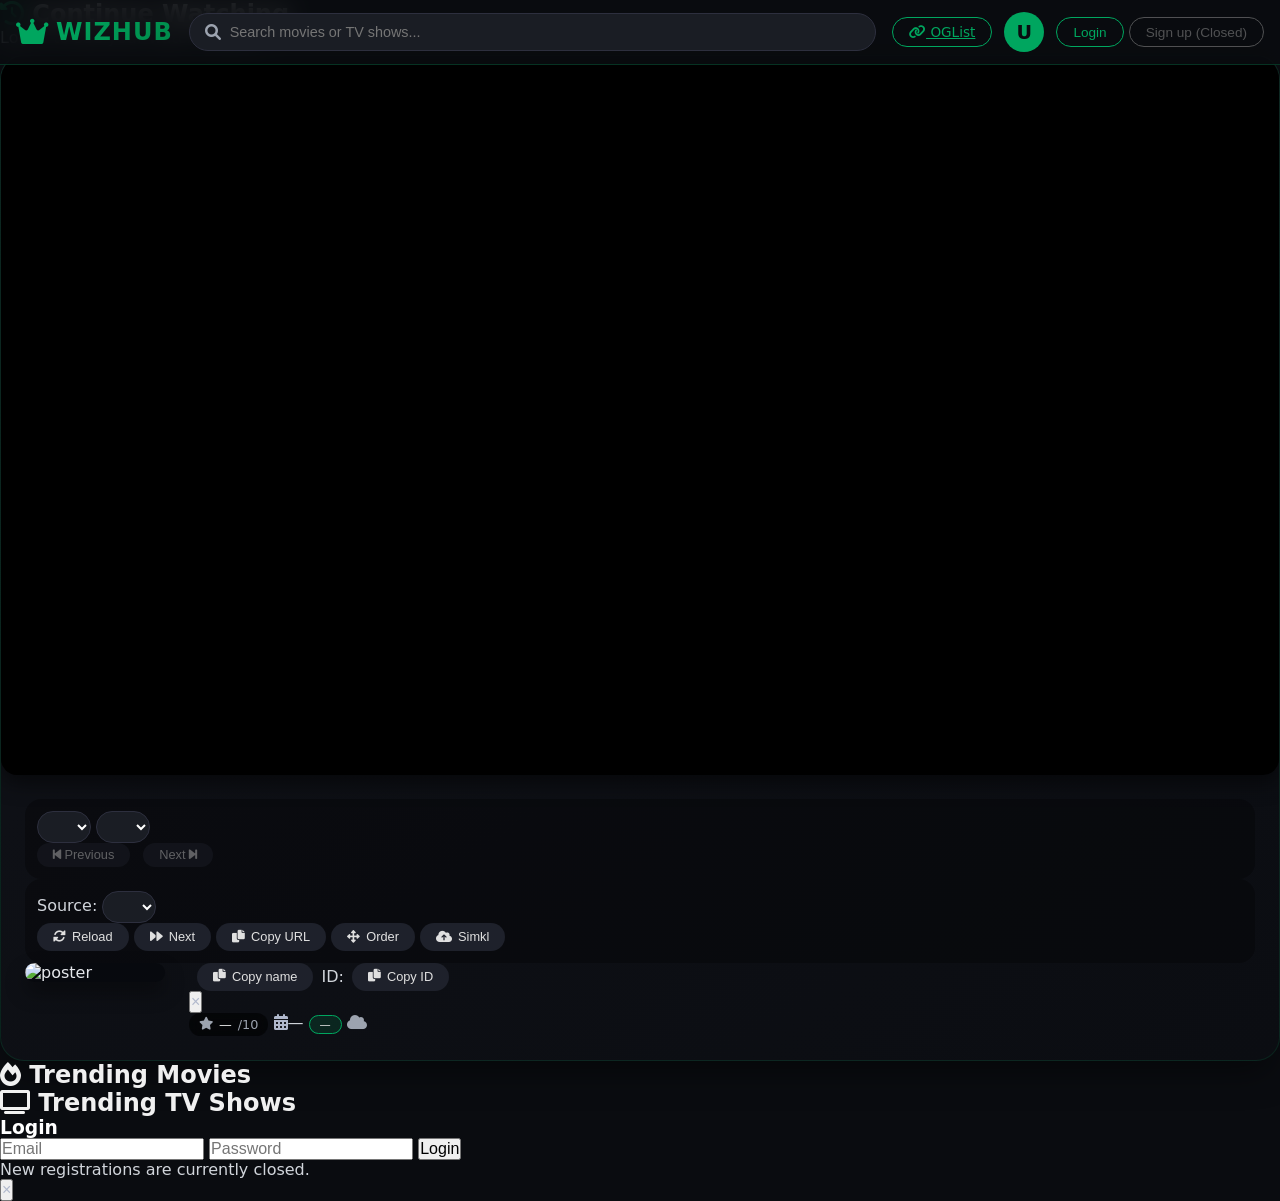
==== index.html @ 5cda7c75 "Update index.html" ====
<!DOCTYPE html>
<html lang="en">
<head>
    <meta charset="UTF-8" />
    <meta name="viewport" content="width=device-width, initial-scale=1.0, user-scalable=yes, viewport-fit=cover" />
    <title>WIZHUB</title>
    <link rel="icon" type="image/svg+xml" href="data:image/svg+xml,%3Csvg xmlns='http://www.w3.org/2000/svg' viewBox='0 0 24 24' fill='%2300A65F'%3E%3Cpath d='M12 2L15 8.5L22 9.5L17 14L18.5 21L12 17.5L5.5 21L7 14L2 9.5L9 8.5L12 2Z'/%3E%3C/svg%3E" />
    <link href="https://cdn.jsdelivr.net/npm/tailwindcss@2.2.19/dist/tailwind.min.css" rel="stylesheet" />
    <link rel="stylesheet" href="https://cdnjs.cloudflare.com/ajax/libs/font-awesome/6.0.0-beta3/css/all.min.css" />
    <script src="https://cdn.jsdelivr.net/npm/@supabase/supabase-js@2">
    </script>
    <style>
        :root {
            --primary: #00A65F;
            --primary-dark: #008a4a;
            --primary-bg: rgba(0, 166, 95, 0.15);
        }
        * {
            margin: 0;
            padding: 0;
            box-sizing: border-box;
        }
        body {
            background: #0a0c10;
            font-family: 'Inter', system-ui, sans-serif;
            color: #e5e7eb;
        }
        .glass-nav {
            background: rgba(10, 12, 16, 0.85);
            backdrop-filter: blur(12px);
            border-bottom: 1px solid rgba(0, 166, 95, 0.25);
            position: fixed;
            top: 0;
            left: 0;
            width: 100%;
            z-index: 50;
            padding: 0.75rem 1rem;
            display: flex;
            flex-wrap: wrap;
            align-items: center;
            justify-content: space-between;
            gap: 1rem;
        }
        .brand {
            display: flex;
            align-items: center;
            gap: 0.5rem;
            cursor: pointer;
        }
        .brand i {
            font-size: 1.8rem;
            color: var(--primary);
        }
        .brand span {
            font-size: 1.5rem;
            font-weight: 800;
            background: linear-gradient(135deg, var(--primary), var(--primary-dark));
            -webkit-background-clip: text;
            -webkit-text-fill-color: transparent;
            letter-spacing: 1px;
        }
        .search-wrapper {
            flex: 1 1 auto;
            min-width: 200px;
            position: relative;
        }
        .search-icon {
            position: absolute;
            left: 1rem;
            top: 50%;
            transform: translateY(-50%);
            color: #9ca3af;
            pointer-events: none;
        }
        .search-input {
            width: 100%;
            background: #1a1d24;
            border: 1px solid #2d2f3e;
            border-radius: 2rem;
            padding: 0.6rem 2.5rem 0.6rem 2.5rem;
            color: #f0f0f0;
            font-size: 0.9rem;
            transition: all 0.2s;
        }
        .search-input:focus {
            outline: none;
            border-color: var(--primary);
            box-shadow: 0 0 0 2px var(--primary-bg);
        }
        .clear-search {
            position: absolute;
            right: 1rem;
            top: 50%;
            transform: translateY(-50%);
            background: none;
            border: none;
            color: #9ca3af;
            cursor: pointer;
            display: none;
        }
        .clear-search:hover {
            color: var(--primary);
        }
        .nav-right {
            display: flex;
            align-items: center;
            gap: 0.75rem;
            flex-shrink: 0;
        }
        .nav-btn {
            background: transparent;
            border: 1px solid var(--primary);
            color: var(--primary);
            padding: 0.4rem 1rem;
            border-radius: 2rem;
            font-size: 0.85rem;
            font-weight: 500;
            transition: all 0.2s;
            cursor: pointer;
            white-space: nowrap;
        }
        .nav-btn:hover {
            background: var(--primary);
            color: #0a0c10;
        }
        .nav-btn-disabled {
            opacity: 0.6;
            cursor: not-allowed;
            border-color: gray;
            color: gray;
        }
        .nav-btn-disabled:hover {
            background: transparent;
            color: gray;
        }
        #simklNavBtn {
            display: none;
        }
        .avatar-wrapper {
            position: relative;
        }
        .user-avatar {
            width: 40px;
            height: 40px;
            background: var(--primary);
            color: #0a0c10;
            border-radius: 50%;
            display: flex;
            align-items: center;
            justify-content: center;
            font-weight: bold;
            font-size: 1.2rem;
            text-transform: uppercase;
            cursor: pointer;
            transition: transform 0.1s;
        }
        .user-avatar:hover {
            transform: scale(1.02);
        }
        .avatar-dropdown {
            position: absolute;
            top: 48px;
            right: 0;
            background: #1e212b;
            border: 1px solid var(--primary);
            border-radius: 0.75rem;
            padding: 0.5rem;
            min-width: 160px;
            z-index: 60;
            display: none;
            flex-direction: column;
            gap: 0.25rem;
            backdrop-filter: blur(8px);
        }
        .avatar-dropdown.show {
            display: flex;
        }
        .dropdown-item {
            background: transparent;
            color: #e0e0e0;
            border: none;
            padding: 0.5rem 0.75rem;
            border-radius: 0.5rem;
            text-align: left;
            cursor: pointer;
            transition: all 0.2s;
            font-size: 0.85rem;
            width: 100%;
        }
        .dropdown-item:hover {
            background: var(--primary);
            color: #0a0c10;
        }
        @media (max-width: 768px) {
            main {
                padding-top: 8rem !important;
            }
        }
        .movie-card {
            transition: transform 0.25s ease, box-shadow 0.25s;
            cursor: pointer;
            background: #14161f;
            border-radius: 1rem;
            overflow: hidden;
            position: relative;
        }
        .movie-card:hover {
            transform: translateY(-6px);
            box-shadow: 0 20px 30px -12px rgba(0, 0, 0, 0.6);
        }
        .movie-card .p-2 {
            color: #f0f0f0;
        }
        .movie-card .font-semibold {
            color: #ffffff;
        }
        .movie-card .text-xs {
            color: #b0b8cc;
        }
        .progress-overlay {
            position: absolute;
            bottom: 0;
            left: 0;
            height: 4px;
            background: var(--primary);
            width: 0%;
            transition: width 0.2s;
        }
        .delete-btn {
            position: absolute;
            top: 8px;
            right: 8px;
            background: rgba(0, 0, 0, 0.7);
            border-radius: 50%;
            width: 28px;
            height: 28px;
            display: flex;
            align-items: center;
            justify-content: center;
            color: #ff5555;
            cursor: pointer;
            z-index: 20;
        }
        .delete-btn:hover {
            background: #ff5555;
            color: white;
        }
        .embed-container {
            background: #000;
            border-radius: 1rem;
            overflow: hidden;
            aspect-ratio: 16/9;
            box-shadow: 0 8px 20px rgba(0, 0, 0, 0.5);
        }
        iframe {
            width: 100%;
            height: 100%;
            border: none;
        }
        ::-webkit-scrollbar {
            width: 6px;
            height: 6px;
        }
        ::-webkit-scrollbar-track {
            background: #1e1f2c;
        }
        ::-webkit-scrollbar-thumb {
            background: var(--primary);
            border-radius: 10px;
        }
        .horizontal-scroll {
            display: flex;
            overflow-x: auto;
            gap: 1rem;
            scrollbar-width: thin;
            padding-bottom: 0.5rem;
            -webkit-overflow-scrolling: touch;
        }
        .horizontal-scroll .movie-card {
            flex: 0 0 140px;
        }
        @media (min-width: 768px) {
            .horizontal-scroll .movie-card {
                flex: 0 0 160px;
            }
        }
        .modal {
            display: none;
            position: fixed;
            top: 0;
            left: 0;
            width: 100%;
            height: 100%;
            background: rgba(0, 0, 0, 0.8);
            align-items: center;
            justify-content: center;
            z-index: 200;
        }
        .modal-content {
            background: #1e1f2c;
            border-radius: 1rem;
            padding: 1.5rem;
            width: 90%;
            max-width: 500px;
            max-height: 80vh;
            overflow-y: auto;
            color: #e5e7eb;
        }
        .source-item {
            display: flex;
            justify-content: space-between;
            align-items: center;
            padding: 0.5rem;
            background: #2a2c38;
            margin-bottom: 0.5rem;
            border-radius: 0.5rem;
            color: #f0f0f0;
        }
        .source-item {
            gap: 0.75rem;
            transition: background 0.15s, border-color 0.15s, transform 0.15s;
            border: 1px solid transparent;
        }
        .source-item.dragging {
            opacity: 0.55;
            border-color: var(--primary);
            background: rgba(0, 166, 95, 0.16);
        }
        .source-item.drag-over {
            border-color: var(--primary);
            background: rgba(0, 166, 95, 0.12);
        }
        .source-item .source-name { flex: 1; min-width: 0; }
        .drag-handle {
            color: #9ca3af;
            cursor: grab;
            padding: 0.35rem 0.55rem;
            border-radius: 0.4rem;
            touch-action: none;
            user-select: none;
        }
        .drag-handle:active { cursor: grabbing; color: var(--primary); }
        .source-order-actions { display: flex; align-items: center; flex-shrink: 0; }
        .source-order-actions button { padding: 0.25rem 0.4rem; }
        .trending-grid {
            display: grid;
            grid-template-columns: repeat(2, 1fr);
            gap: 1rem;
        }
        @media (min-width: 640px) {
            .trending-grid {
                grid-template-columns: repeat(3, 1fr);
            }
        }
        @media (min-width: 768px) {
            .trending-grid {
                grid-template-columns: repeat(4, 1fr);
            }
        }
        @media (min-width: 1024px) {
            .trending-grid {
                grid-template-columns: repeat(5, 1fr);
            }
        }
        @media (min-width: 1280px) {
            .trending-grid {
                grid-template-columns: repeat(6, 1fr);
            }
        }
        input,
        select,
        button {
            font-size: 16px;
        }
        .player-modern {
            background: linear-gradient(145deg, #101218, #0b0d12);
            border-radius: 1.5rem;
            border: 1px solid var(--primary-bg);
            box-shadow: 0 20px 35px -12px rgba(0, 0, 0, 0.5);
            overflow: hidden;
            color: #e5e7eb;
        }
        .info-section {
            padding: 1.5rem;
        }
        .info-row {
            display: flex;
            flex-direction: column;
            gap: 1.5rem;
        }
        @media (min-width: 768px) {
            .info-row {
                flex-direction: row;
                align-items: flex-start;
            }
            .poster-col {
                flex: 0 0 140px;
            }
            .details-col {
                flex: 1;
            }
        }
        .poster-wrapper {
            border-radius: 1rem;
            overflow: hidden;
            background: #07090e;
            box-shadow: 0 10px 20px rgba(0, 0, 0, 0.4);
        }
        .poster-wrapper img {
            width: 100%;
            height: auto;
            display: block;
        }
        .rating-badge {
            background: rgba(0, 0, 0, 0.6);
            backdrop-filter: blur(4px);
            padding: 4px 10px;
            border-radius: 20px;
            font-size: 0.8rem;
            font-weight: 500;
            display: inline-flex;
            align-items: center;
            gap: 6px;
            color: #f0f0f0;
        }
        .type-badge {
            background: var(--primary-bg);
            border: 1px solid var(--primary);
            padding: 2px 10px;
            border-radius: 20px;
            font-size: 0.7rem;
            text-transform: uppercase;
            font-weight: 500;
            color: #f0f0f0;
        }
        .overview-text {
            color: #b0b8cc;
            line-height: 1.5;
            font-size: 0.9rem;
        }
        .control-group {
            background: rgba(0, 0, 0, 0.3);
            border-radius: 1rem;
            padding: 0.75rem;
        }
        .select-modern {
            background: #1a1d24;
            border: 1px solid #2d2f3e;
            border-radius: 2rem;
            padding: 0.4rem 1rem;
            font-size: 0.85rem;
            color: white;
            transition: all 0.2s;
        }
        .select-modern:hover,
        .select-modern:focus {
            border-color: var(--primary);
            outline: none;
        }
        .btn-icon {
            background: #1e212b;
            border: none;
            border-radius: 2rem;
            padding: 0.4rem 1rem;
            font-size: 0.8rem;
            font-weight: 500;
            transition: all 0.2s;
            color: #e0e0e0;
            cursor: pointer;
            display: inline-flex;
            align-items: center;
            gap: 6px;
        }
        .btn-icon:hover {
            background: #2a2e3a;
            color: var(--primary);
            transform: translateY(-1px);
        }
        .btn-primary {
            background: var(--primary);
            color: #0a0c10;
            border: none;
            border-radius: 2rem;
            padding: 0.4rem 1.2rem;
            font-weight: 600;
            transition: all 0.2s;
        }
        .btn-primary:hover {
            background: var(--primary-dark);
            transform: translateY(-1px);
            box-shadow: 0 4px 8px var(--primary-bg);
        }
        .progress-input {
            background: #1a1d24;
            border: 1px solid #2d2f3e;
            border-radius: 2rem;
            padding: 0.4rem 1rem;
            width: 90px;
            text-align: center;
            color: white;
        }
        .episode-nav-modern {
            display: flex;
            gap: 0.8rem;
            flex-wrap: wrap;
        }
        .episode-nav-modern button {
            background: #1e212b;
            border: none;
            border-radius: 2rem;
            padding: 0.3rem 1rem;
            font-size: 0.8rem;
            transition: all 0.2s;
            color: #e0e0e0;
        }
        .episode-nav-modern button:hover:not(:disabled) {
            background: var(--primary);
            color: #0a0c10;
        }
        .episode-nav-modern button:disabled {
            opacity: 0.4;
            cursor: not-allowed;
        }
        @media (max-width: 768px) {
            .info-section {
                padding: 1rem;
            }
            .control-group .flex-wrap {
                justify-content: center;
            }
        }
        .copy-title-icon {
            cursor: pointer;
            margin-left: 0.5rem;
            font-size: 0.9rem;
            color: #9ca3af;
            transition: color 0.2s;
        }
        .copy-title-icon:hover {
            color: var(--primary);
        }
        .title-wrapper {
            display: flex;
            align-items: center;
            flex-wrap: wrap;
            gap: 0.5rem;
        }
        .continue-section-hidden {
            display: none !important;
        }
        .watched-section-hidden {
            display: none !important;
        }
        .toast-notification {
            position: fixed;
            bottom: 20px;
            left: 50%;
            transform: translateX(-50%);
            background: #2a2c38;
            color: var(--primary);
            padding: 8px 16px;
            border-radius: 9999px;
            font-size: 14px;
            z-index: 300;
            animation: fadeOut 2s forwards;
        }
        @keyframes fadeOut {
            0% {
                opacity: 1;
            }
            70% {
                opacity: 1;
            }
            100% {
                opacity: 0;
                visibility: hidden;
            }
        }
        .simkl-pin-box {
            background: #0a0c10;
            border-radius: 0.5rem;
            padding: 0.75rem;
            font-family: monospace;
            font-size: 1.5rem;
            font-weight: bold;
            text-align: center;
            color: var(--primary);
            border: 1px solid var(--primary);
            letter-spacing: 4px;
            margin: 0.5rem 0;
            user-select: all;
        }
        .simkl-step {
            display: flex;
            align-items: flex-start;
            gap: 0.75rem;
            padding: 0.5rem 0;
            border-bottom: 1px solid #2d2f3e33;
        }
        .simkl-step-num {
            background: var(--primary-bg);
            color: var(--primary);
            border-radius: 50%;
            width: 24px;
            height: 24px;
            display: flex;
            align-items: center;
            justify-content: center;
            font-size: 0.75rem;
            font-weight: 700;
            flex-shrink: 0;
            margin-top: 2px;
        }
        h2 {
            color: #f0f0f0;
        }
        .text-gray-400 {
            color: #b0b8cc;
        }
        .text-gray-300 {
            color: #d1d5db;
        }
        .text-sm {
            color: #d1d5db;
        }
        .text-xs {
            color: #9ca3af;
        }
        .text-white {
            color: #ffffff;
        }
    </style>
</head>
<body>

    <!-- ===== NAV ===== -->
    <nav class="glass-nav">
        <div class="brand" id="brandLogo">
            <i class="fas fa-crown"></i>
            <span>WIZHUB</span>
        </div>
        <div class="search-wrapper">
            <i class="fas fa-search search-icon"></i>
            <input type="text" id="globalSearch" placeholder="Search movies or TV shows..." class="search-input" autocomplete="off" />
            <button id="clearSearchBtn" class="clear-search" aria-label="Clear search"><i class="fas fa-times-circle"></i></button>
        </div>
        <div class="nav-right">
            <a href="https://wimzz.github.io/wizhub/oglist" class="nav-btn" target="_self"><i class="fas fa-link mr-1"></i> OGList</a>
            <button id="simklNavBtn" class="nav-btn" title="Simkl Integration"><i class="fas fa-sync-alt mr-1"></i> <span id="simklNavLabel">Simkl</span></button>
            <div id="userContainer" class="hidden avatar-wrapper">
                <div class="user-avatar" id="userAvatar">U</div>
                <div id="avatarDropdown" class="avatar-dropdown">
                    <button id="dropdownSimklBtn" class="dropdown-item"><i class="fas fa-cloud mr-2"></i> Simkl Settings</button>
                    <button id="dropdownLogoutBtn" class="dropdown-item"><i class="fas fa-sign-out-alt mr-2"></i> Logout</button>
                </div>
            </div>
            <div id="authContainer" class="flex gap-2">
                <button id="showLoginBtn" class="nav-btn">Login</button>
                <button id="showSignupBtn" class="nav-btn nav-btn-disabled" disabled>Sign up (Closed)</button>
            </div>
        </div>
    </nav>

    <!-- ===== MAIN ===== -->
    <main class="pt-24 pb-12 px-4 md:px-8 max-w-7xl mx-auto">
        <section id="continueWatchingSection" class="mb-12">
            <h2 class="text-xl md:text-2xl font-bold flex items-center gap-2 mb-4">
                <i class="fas fa-history" style="color:var(--primary);"></i> Continue Watching
            </h2>
            <div id="continueWatchingContainer" class="horizontal-scroll"><div class="text-gray-400 text-sm">Log in to see your watch history.</div></div>
        </section>

        <div id="playerPanel" class="hidden mb-12 player-modern">
            <div class="embed-container"><iframe id="embedIframe" title="Video player" referrerpolicy="origin" allowfullscreen allow="autoplay; encrypted-media; picture-in-picture; fullscreen"></iframe></div>
            <div class="info-section">
                <div id="tvControls" class="hidden mb-4">
                    <div class="control-group flex flex-wrap items-center justify-between gap-3">
                        <div class="flex flex-wrap gap-3 items-center">
                            <select id="seasonSelect" class="select-modern"></select>
                            <select id="episodeSelect" class="select-modern"></select>
                        </div>
                        <div class="episode-nav-modern">
                            <button id="prevEpisodeBtn" class="text-sm" disabled><i class="fas fa-step-backward"></i> Previous</button>
                            <button id="nextEpisodeBtn" class="text-sm" disabled>Next <i class="fas fa-step-forward"></i></button>
                        </div>
                    </div>
                </div>
                <div class="space-y-3 mb-6">
                    <div class="control-group flex flex-wrap items-center gap-2">
                        <span class="text-sm font-medium text-gray-300">Source:</span>
                        <select id="sourceSelect" class="select-modern flex-1 min-w-[130px]"></select>
                        <div class="flex flex-wrap gap-2">
                            <button id="reloadEmbedBtn" class="btn-icon"><i class="fas fa-sync-alt"></i> Reload</button>
                            <button id="nextSourceBtn" class="btn-icon"><i class="fas fa-forward"></i> Next</button>
                            <button id="copyUrlBtn" class="btn-icon"><i class="fas fa-copy"></i> Copy URL</button>
                            <button id="orderSourcesBtn" class="btn-icon"><i class="fas fa-arrows-alt"></i> Order</button>
                            <button id="simklSyncBtn" class="btn-icon"><i class="fas fa-cloud-upload-alt"></i> Simkl</button>
                        </div>
                    </div>
                    <div id="watchedSection" class="control-group flex flex-wrap items-center gap-4 watched-section-hidden">
                        <span class="text-sm"><i class="fas fa-clock" style="color:var(--primary);"></i> Watched (minutes):</span>
                        <input type="number" id="progressMinutes" value="0" step="1" min="0" class="progress-input" />
                        <button id="saveProgressBtn" class="btn-primary"><i class="fas fa-save"></i> Save Time</button>
                    </div>
                </div>
                <div class="info-row">
                    <div class="poster-col"><div class="poster-wrapper"><img id="detailPoster" src="https://placehold.co/300x450" alt="poster" /></div></div>
                    <div class="details-col">
                        <div class="flex justify-between items-start flex-wrap gap-2">
                            <div class="title-wrapper"><h2 id="detailTitle" class="text-xl md:text-2xl font-bold tracking-tight bg-gradient-to-r from-white to-gray-300 bg-clip-text text-transparent cursor-pointer"></h2><button id="copyTitleBtn" type="button" class="btn-icon" title="Copy title"><i class="fas fa-copy"></i> Copy name</button><span class="text-sm text-gray-300">ID: <code id="detailId" class="text-green-400"></code></span><button id="copyIdBtn" type="button" class="btn-icon" title="Copy TMDB ID"><i class="fas fa-copy"></i> Copy ID</button></div>
                            <button id="closePlayerBtn" class="text-gray-400 hover:text-white text-xl">&times;</button>
                        </div>
                        <div class="flex flex-wrap items-center gap-3 mt-2">
                            <div class="rating-badge"><i class="fas fa-star text-yellow-400 text-xs"></i><span id="detailRating">—</span><span class="text-gray-400 text-xs">/10</span></div>
                            <span class="text-sm"><i class="fas fa-calendar-alt text-gray-400 mr-1"></i><span id="detailYear">—</span></span>
                            <span class="type-badge" id="detailType">—</span>
                            <span id="simklIndicator" class="text-xs text-gray-500 hidden"><i class="fas fa-cloud"></i> <span></span></span>
                        </div>
                        <p id="detailOverview" class="overview-text mt-3 text-sm md:text-base leading-relaxed"></p>
                    </div>
                </div>
            </div>
        </div>

        <section class="mb-12"><h2 class="text-xl md:text-2xl font-bold flex items-center gap-2 mb-5"><i class="fas fa-fire text-orange-500"></i> Trending Movies</h2><div id="trendingMoviesGrid" class="trending-grid"></div></section>
        <section class="mb-12"><h2 class="text-xl md:text-2xl font-bold flex items-center gap-2 mb-5"><i class="fas fa-tv text-purple-400"></i> Trending TV Shows</h2><div id="trendingTvGrid" class="trending-grid"></div></section>
    </main>

    <!-- ===== ORDER MODAL ===== -->
    <div id="orderModal" class="modal"><div class="modal-content"><h3 class="text-xl font-bold mb-4">Reorder Sources</h3><div id="sourceList" class="mb-4" style="max-height:50vh;overflow-y:auto;"></div><div class="flex gap-2"><button id="saveOrderBtn" class="bg-green-600 px-4 py-2 rounded-full">Save</button><button id="closeOrderBtn" class="bg-gray-600 px-4 py-2 rounded-full">Cancel</button></div></div></div>

    <!-- ===== LOGIN MODAL ===== -->
    <div id="loginModal" class="fixed inset-0 bg-black/80 flex items-center justify-center z-50 hidden">
        <div class="bg-gray-900 rounded-2xl p-6 w-11/12 max-w-md border border-green-500/30 relative">
            <h3 class="text-xl font-bold mb-4 text-white">Login</h3>
            <input type="email" id="loginEmail" placeholder="Email" class="w-full bg-gray-800 border border-gray-700 rounded-lg p-2 mb-3 text-white" />
            <input type="password" id="loginPassword" placeholder="Password" class="w-full bg-gray-800 border border-gray-700 rounded-lg p-2 mb-4 text-white" />
            <button id="doLoginBtn" class="w-full bg-green-500 text-black py-2 rounded-lg font-semibold">Login</button>
            <p class="text-sm text-center mt-3 text-gray-400">New registrations are currently closed.</p>
            <button class="closeModal absolute top-2 right-4 text-gray-400 text-2xl">&times;</button>
        </div>
    </div>

    <!-- ===== SIMKL MODAL ===== -->
    <div id="simklModal" class="modal">
        <div class="modal-content">
            <div class="flex justify-between items-center mb-4">
                <h3 class="text-xl font-bold"><i class="fas fa-cloud" style="color:var(--primary);"></i> Simkl Integration</h3>
                <span id="simklStatusBadge" class="text-xs px-3 py-1 rounded-full bg-red-900/50 text-red-300 border border-red-700/50">Disconnected</span>
            </div>
            <p class="text-sm text-gray-400 mb-4">Connect your Simkl account to sync your watch history.</p>
            <label class="text-sm text-gray-300 block mb-1">Client ID <span style="color:var(--primary);">*</span></label>
            <input type="text" id="simklApiKey" placeholder="e.g. 1234567890abcdef" class="w-full bg-gray-800 border border-gray-700 rounded-lg p-2 mb-3 text-white" />
            <label class="text-sm text-gray-300 block mb-1">Access Token <span style="color:var(--primary);">*</span></label>
            <div class="flex gap-2 mb-3">
                <input type="password" id="simklToken" placeholder="Paste your access token here" class="flex-1 bg-gray-800 border border-gray-700 rounded-lg p-2 text-white" />
                <button id="simklGetTokenBtn" class="bg-blue-600 hover:bg-blue-700 text-white px-4 py-2 rounded-lg whitespace-nowrap text-sm"><i class="fas fa-key mr-1"></i> Get Token</button>
            </div>
            <div id="simklPinArea" class="hidden mb-4 p-3 bg-gray-800/60 rounded-lg border border-green-500/30">
                <div class="simkl-step"><div class="simkl-step-num">1</div><div><p class="text-sm text-gray-300">Copy the PIN below and paste it into the <strong>Simkl website</strong> that opened in a new tab.</p></div></div>
                <div class="simkl-step"><div class="simkl-step-num">2</div><div><p class="text-sm text-gray-300">After you authorize, WIZHUB will automatically connect.</p></div></div>
                <div class="mt-3">
                    <p class="text-xs text-gray-400 mb-1">Your PIN:</p>
                    <div class="simkl-pin-box" id="simklPinDisplay">------</div>
                    <div class="flex gap-2 mt-2">
                        <button id="simklCopyPinBtn" class="bg-gray-700 hover:bg-gray-600 text-white px-3 py-1 rounded text-xs"><i class="fas fa-copy mr-1"></i> Copy</button>
                        <button id="simklOpenVerificationBtn" class="bg-blue-700 hover:bg-blue-600 text-white px-3 py-1 rounded text-xs"><i class="fas fa-external-link-alt mr-1"></i> Open Simkl</button>
                    </div>
                    <p id="simklPinStatus" class="text-xs text-yellow-400 mt-2"></p>
                </div>
                <div class="mt-3 border-t border-gray-700 pt-3">
                    <p class="text-xs text-gray-400">Or enter PIN manually:</p>
                    <div class="flex gap-2 mt-2">
                        <input type="text" id="simklPinInput" placeholder="Enter PIN" class="flex-1 bg-gray-800 border border-gray-700 rounded-lg p-2 text-white text-sm" />
                        <button id="simklPinAuthorizeBtn" class="bg-green-600 hover:bg-green-700 text-white px-4 py-2 rounded-lg font-semibold text-sm">Authorize</button>
                    </div>
                    <p id="simklManualPinStatus" class="text-xs text-gray-400 mt-1"></p>
                </div>
            </div>
            <div class="flex items-center gap-2 mb-4 bg-gray-800/50 rounded-lg p-3">
                <input type="checkbox" id="simklAutoSync" class="cursor-pointer" />
                <label for="simklAutoSync" class="text-sm text-gray-300 cursor-pointer">Auto-sync when episode ends / movie completes</label>
            </div>
            <div id="simklMessage" class="text-sm mb-3 hidden p-2 rounded-lg"></div>
            <div class="flex flex-wrap gap-2">
                <button id="simklTestBtn" class="bg-gray-600 hover:bg-gray-500 text-white px-4 py-2 rounded-full text-sm"><i class="fas fa-plug mr-1"></i> Test</button>
                <button id="simklSaveBtn" class="bg-green-500 hover:bg-green-400 text-black px-4 py-2 rounded-full text-sm font-semibold"><i class="fas fa-save mr-1"></i> Save</button>
                <button id="simklDisconnectBtn" class="bg-red-600 hover:bg-red-700 text-white px-4 py-2 rounded-full text-sm"><i class="fas fa-trash mr-1"></i> Disconnect</button>
                <button id="closeSimklBtn" class="bg-gray-600 hover:bg-gray-500 text-white px-4 py-2 rounded-full text-sm ml-auto">Close</button>
            </div>
            <div class="mt-4 p-3 bg-gray-800/30 rounded-lg text-xs text-gray-400">
                <p class="font-semibold text-gray-300 mb-1">📘 How to connect:</p>
                <ol class="list-decimal ml-4 space-y-1">
                    <li>Go to <a href="https://simkl.com/settings/apps/" target="_blank" class="text-green-400 underline">Simkl Settings → Apps</a></li>
                    <li>Create a new app (name: WIZHUB, redirect URI: <code class="bg-gray-700 px-1 rounded">https://simkl.com/</code>)</li>
                    <li>Copy the <strong>Client ID</strong> and paste it above</li>
                    <li>Click <strong>"Get Token"</strong> → a new tab opens. Copy the PIN from WIZHUB, paste it on Simkl, and authorize.</li>
                </ol>
            </div>
        </div>
    </div>

    <script>
        (function() {
            'use strict';

            // ─── CONSTANTS ──────────────────────────────────────────────
            const SUPABASE_URL = 'https://evhtzfkxolnlqlmjewew.supabase.co';
            const SUPABASE_ANON_KEY =
                'eyJhbGciOiJIUzI1NiIsInR5cCI6IkpXVCJ9.eyJpc3MiOiJzdXBhYmFzZSIsInJlZiI6ImV2aHR6Zmt4b2xubHFsbWpld2V3Iiwicm9sZSI6ImFub24iLCJpYXQiOjE3ODAyOTMzOTUsImV4cCI6MjA5NTg2OTM5NX0.42bpsGRyKSZcQ3EUj1k3grsUVuXtZWKsce7OKv8J5YU';
            const TMDB_API_KEY = 'cf3fd5ed845e76f7c6786a61e521006c';
            const IMG_BASE = 'https://image.tmdb.org/t/p/w500';
            const SIMKL_API_BASE = 'https://api.simkl.com';

            const sb = supabase.createClient(SUPABASE_URL, SUPABASE_ANON_KEY);

            // ─── SOURCES ────────────────────────────────────────────────
            const SOURCE_DEFINITIONS = [
                { name: 'VidFast', url: (t, id, s, e) => t === 'movie' ? `https://vidfast.pro/movie/${id}?autoPlay=true` :
                        `https://vidfast.pro/tv/${id}/${s}/${e}?autoPlay=true` },
                { name: 'Rivestream', url: (t, id, s, e) => t === 'movie' ?
                        `https://watch.rivestream.app/embed?type=movie&id=${id}` :
                        `https://watch.rivestream.app/embed?type=tv&id=${id}&season=${s}&episode=${e}` },
                { name: 'ZxcStream', url: (t, id, s, e) => t === 'movie' ? `https://zxcstream.cc/player/movie/${id}` :
                        `https://zxcstream.cc/player/tv/${id}/${s}/${e}` },
                { name: 'Peachify', url: (t, id, s, e) => t === 'movie' ? `https://peachify.top/embed/movie/${id}` :
                        `https://peachify.top/embed/tv/${id}/${s}/${e}` },
                { name: 'Nxsha', url: (t, id, s, e) => t === 'movie' ? `https://web.nxsha.app/embed/movie/${id}` :
                        `https://web.nxsha.app/embed/tv/${id}/${s}/${e}` },
                { name: 'VAPlayer', url: (t, id, s, e) => t === 'movie' ? `https://vaplayer.ru/embed/movie/${id}` :
                        `https://vaplayer.ru/embed/tv/${id}/${s}/${e}` },
                { name: 'VidLink', url: (t, id, s, e) => t === 'movie' ? `https://vidlink.pro/movie/${id}?player=jw` :
                        `https://vidlink.pro/tv/${id}/${s}/${e}?player=jw` },
                { name: 'VidUp', url: (t, id, s, e) => t === 'movie' ? `https://vidup.to/movie/${id}` :
                        `https://vidup.to/tv/${id}/${s}/${e}` },
                { name: 'VidCore', url: (t, id, s, e) => t === 'movie' ? `https://vidcore.net/movie/${id}` :
                        `https://vidcore.net/tv/${id}/${s}/${e}` },
                { name: '111Movies', url: (t, id, s, e) => t === 'movie' ? `https://111movies.net/movie/${id}` :
                        `https://111movies.net/tv/${id}/${s}/${e}` },
                { name: 'EmbedMaster', url: (t, id, s, e) => t === 'movie' ? `https://embedmaster.link/movie/${id}` :
                        `https://embedmaster.link/tv/${id}/${s}/${e}` },
                { name: 'AnyEmbed', url: (t, id, s, e) => t === 'movie' ? `https://anyembed.xyz/embed/tmdb-movie-${id}` :
                        `https://anyembed.xyz/embed/tmdb-tv-${id}-${s}-${e}` },
                { name: 'FilmU', url: (t, id, s, e) => t === 'movie' ? `https://embed.filmu.in/movie/${id}` :
                        `https://embed.filmu.in/tv/${id}/${s}/${e}` },
                { name: 'VidSrc', url: (t, id, s, e) => {
                        const resume = Math.max(0, Math.floor(Number(currentProgressSeconds) || 0));
                        const path = t === 'movie'
                            ? `https://vidsrc.sh/embed/movie/${id}`
                            : `https://vidsrc.sh/embed/tv/${id}/${s}/${e}`;
                        const params = new URLSearchParams({ autoplay: '1', ds_lang: 'en' });
                        if (resume > 0) params.set('startAt', String(resume));
                        return `${path}?${params.toString()}`;
                    } },
                { name: 'Vidy', url: (t, id, s, e) => t === 'movie'
                        ? `https://www.vidy.st/movie/${id}?color=DC2626`
                        : `https://www.vidy.st/tv/${id}/${s}/${e}?color=DC2626&nextEpisode=true&episodeSelector=true` },
                { name: 'Vidrift', url: (t, id, s, e) => {
                        const title = encodeURIComponent(currentMedia?.title || '');
                        return t === 'movie'
                            ? `https://embed.vidrift.net/embed/movie/${id}?title=${title}`
                            : `https://embed.vidrift.net/embed/tv/${id}/${s}/${e}?title=${title}`;
                    } },
                { name: 'Vidly', url: (t, id, s, e) => t === 'movie'
                        ? `https://vidly.pro/movie/${id}`
                        : `https://vidly.pro/tv/${id}/${s}/${e}` },
                { name: 'CineXStream', url: (t, id, s, e) => t === 'movie'
                        ? `https://cinextream.net/api/embed/movie/${id}`
                        : `https://cinextream.net/api/embed/tv/${id}/${s}/${e}` },
                { name: 'ModiPlay', url: (t, id, s, e) => t === 'movie'
                        ? `https://rozgarlelo.modiplay.xyz/embed/tmdb/movie?id=${id}`
                        : `https://rozgarlelo.modiplay.xyz/embed/tmdb/tv?id=${id}` },
                { name: 'VidBolt', url: (t, id, s, e) => t === 'movie'
                        ? `https://vidbolt.xyz/movie/${id}`
                        : `https://vidbolt.xyz/tv/${id}/${s}/${e}` },
                { name: 'VidOut', url: (t, id, s, e) => t === 'movie'
                        ? `https://vidout.pages.dev/movie/${id}`
                        : `https://vidout.pages.dev/tv/${id}/s${s}/e${e}` },
                { name: 'MoviesNexus', url: (t, id, s, e) => t === 'movie'
                        ? `https://www.moviesnexus.fun/movie/${id}`
                        : `https://www.moviesnexus.fun/tv/${id}/${s}/${e}` },
                { name: 'IQSmartGames', url: (t, id, s, e) => t === 'movie'
                        ? `https://streams.iqsmartgames.com/embed/movie/${id}?key=e11a7debaaa4f5d25b671706ffe4d2acb56efbd4`
                        : `https://streams.iqsmartgames.com/embed/tv/${id}/${s}/${e}?key=e11a7debaaa4f5d25b671706ffe4d2acb56efbd4` },
                { name: 'VidRock', url: (t, id, s, e) => t === 'movie' ? `https://vidrock.ru/movie/${id}` :
                        `https://vidrock.ru/tv/${id}/${s}/${e}` },
                { name: 'Cinezo', url: (t, id, s, e) => t === 'movie' ? `https://player.cinezo.live/embed/movie/${id}` :
                        `https://player.cinezo.live/embed/tv/${id}/${s}/${e}` },
                { name: '1Embed', url: (t, id, s, e) => t === 'movie' ? `https://1embed.cc/embed/movie/${id}` :
                        `https://1embed.cc/embed/tv/${id}/${s}/${e}` },
                { name: '2Embed', url: (t, id, s, e) => t === 'movie' ? `https://www.2embed.cc/embed/${id}` :
                        `https://www.2embed.cc/embedtv/${id}&s=${s}&e=${e}` },
                { name: 'NontonGo', url: (t, id, s, e) => t === 'movie' ? `https://www.NontonGo.win/embed/movie/${id}` :
                        `https://www.NontonGo.win/embed/tv/${id}/${s}/${e}` },
                { name: 'Xpass', url: (t, id, s, e) => t === 'movie' ? `https://play.xpass.top/e/movie/${id}` :
                        `https://play.xpass.top/e/tv/${id}/${s}/${e}` },
                { name: 'CinemaOS', url: (t, id, s, e) => t === 'movie' ? `https://cinemaos.tech/player/${id}` :
                        `https://cinemaos.tech/player/${id}/${s}/${e}` },
                { name: 'SpencerDevs', url: (t, id, s, e) => t === 'movie' ? `https://spencerdevs.xyz/movie/${id}` :
                        `https://spencerdevs.xyz/tv/${id}/${s}/${e}` },
                { name: 'Mapple', url: (t, id, s, e) => t === 'movie' ?
                        `https://mapple.fun/watch/movie/${id}?autoPlay=true` :
                        `https://mapple.fun/watch/tv/${id}-${s}-${e}?autoPlay=true` },
                { name: 'CineSrc', url: (t, id, s, e) => t === 'movie' ?
                        `https://cinesrc.st/embed/movie/${id}` :
                        `https://cinesrc.st/embed/tv/${id}?s=${s}&e=${e}` },
                { name: 'Viduki', url: (t, id, s, e) => t === 'movie' ?
                        `https://viduki.net/1/movie/${id}?color=00A65F` :
                        `https://viduki.net/1/tv/${id}/${s}/${e}?color=00A65F` },
                { name: 'VixSrc', url: (t, id, s, e) => t === 'movie' ?
                        `https://vixsrc.to/movie/${id}` :
                        `https://vixsrc.to/tv/${id}/${s}/${e}` },
            ];

            const DEFAULT_ORDER = [
                "VidFast", "Rivestream", "ZxcStream", "Peachify", "Nxsha", "VAPlayer",
                "VidLink", "VidUp", "VidCore", "111Movies", "EmbedMaster", "AnyEmbed", "FilmU", "VidSrc", "Vidy", "Vidrift", "Vidly", "CineXStream", "ModiPlay", "VidBolt", "VidOut", "MoviesNexus", "IQSmartGames",
                "VidRock", "Cinezo", "1Embed", "2Embed", "NontonGo", "Xpass", "CinemaOS", "SpencerDevs", "Mapple", "CineSrc", "Viduki", "VixSrc"
            ];

            function buildSources(order) {
                const result = [];
                for (const name of order) {
                    const found = SOURCE_DEFINITIONS.find(s => s.name === name);
                    if (found) result.push(found);
                }
                for (const s of SOURCE_DEFINITIONS) {
                    if (!result.find(r => r.name === s.name)) result.push(s);
                }
                return result;
            }

            let EMBED_SOURCES = buildSources(DEFAULT_ORDER);

            // ─── STATE ──────────────────────────────────────────────────
            let currentUser = null;
            let currentMedia = null;
            let currentSeason = 1,
                currentEpisode = 1;
            let currentProgressSeconds = 0;
            let currentDurationSeconds = 0;
            let currentEpisodesList = [];
            let loadedResumeTime = 0;
            let ignoreAutoSaveUntil = 0;
            let lastSaveTime = 0;
            let currentMediaEnded = false;
            let simklSyncedKeys = new Set();
            let simklPollInterval = null;
            let simklCurrentUserCode = null;
            let hasForcedSeekVidFast = false;
            let seekCommandSent = false;
            let forceSeekStartTime = 0;
            let lastVidFastSave = 0;
            let lastPositionForJump = 0;
            let lastSaveTimestamp = 0;

            // ─── DOM REFS ──────────────────────────────────────────────
            const $ = id => document.getElementById(id);
            const continueContainer = $('continueWatchingContainer');
            const trendingMoviesGrid = $('trendingMoviesGrid');
            const trendingTvGrid = $('trendingTvGrid');
            const playerPanel = $('playerPanel');
            const embedIframe = $('embedIframe');
            const sourceSelect = $('sourceSelect');
            const tvControls = $('tvControls');
            const seasonSelect = $('seasonSelect');
            const episodeSelect = $('episodeSelect');
            const prevEpisodeBtn = $('prevEpisodeBtn');
            const nextEpisodeBtn = $('nextEpisodeBtn');
            const progressMinutesInput = $('progressMinutes');
            const saveProgressBtn = $('saveProgressBtn');
            const reloadEmbedBtn = $('reloadEmbedBtn');
            const nextSourceBtn = $('nextSourceBtn');
            const copyUrlBtn = $('copyUrlBtn');
            const orderSourcesBtn = $('orderSourcesBtn');
            const closePlayerBtn = $('closePlayerBtn');
            const detailTitle = $('detailTitle');
            const detailId = $('detailId');
            const copyTitleBtn = $('copyTitleBtn');
            const copyIdBtn = $('copyIdBtn');
            const detailPoster = $('detailPoster');
            const detailOverview = $('detailOverview');
            const detailRating = $('detailRating');
            const detailYear = $('detailYear');
            const detailType = $('detailType');
            const simklIndicator = $('simklIndicator');
            const simklSyncBtn = $('simklSyncBtn');
            const watchedSection = $('watchedSection');
            const simklNavBtn = $('simklNavBtn');
            const simklNavLabel = $('simklNavLabel');
            const userAvatar = $('userAvatar');
            const avatarDropdown = $('avatarDropdown');
            const dropdownLogoutBtn = $('dropdownLogoutBtn');
            const dropdownSimklBtn = $('dropdownSimklBtn');
            const brandLogo = $('brandLogo');
            const globalSearch = $('globalSearch');
            const clearSearchBtn = $('clearSearchBtn');
            const orderModal = $('orderModal');
            const sourceListDiv = $('sourceList');
            const saveOrderBtn = $('saveOrderBtn');
            const closeOrderBtn = $('closeOrderBtn');

            // Simkl modal
            const simklModal = $('simklModal');
            const simklApiKeyInput = $('simklApiKey');
            const simklTokenInput = $('simklToken');
            const simklAutoSyncCheckbox = $('simklAutoSync');
            const simklStatusBadge = $('simklStatusBadge');
            const simklMessage = $('simklMessage');
            const simklTestBtn = $('simklTestBtn');
            const simklSaveBtn = $('simklSaveBtn');
            const simklDisconnectBtn = $('simklDisconnectBtn');
            const closeSimklBtn = $('closeSimklBtn');
            const simklGetTokenBtn = $('simklGetTokenBtn');
            const simklPinArea = $('simklPinArea');
            const simklPinInput = $('simklPinInput');
            const simklPinAuthorizeBtn = $('simklPinAuthorizeBtn');
            const simklPinStatus = $('simklPinStatus');
            const simklPinDisplay = $('simklPinDisplay');
            const simklCopyPinBtn = $('simklCopyPinBtn');
            const simklOpenVerificationBtn = $('simklOpenVerificationBtn');
            const simklManualPinStatus = $('simklManualPinStatus');

            // Login
            const loginModal = $('loginModal');
            const loginEmail = $('loginEmail');
            const loginPassword = $('loginPassword');
            const doLoginBtn = $('doLoginBtn');
            const showLoginBtn = $('showLoginBtn');

            // ─── SIMKL HELPERS ──────────────────────────────────────────

            function getSimklCreds() {
                try {
                    return {
                        apiKey: localStorage.getItem('wizhub_simkl_apikey') || '',
                        token: localStorage.getItem('wizhub_simkl_token') || '',
                        autoSync: localStorage.getItem('wizhub_simkl_autosync') === 'true'
                    };
                } catch { return { apiKey: '', token: '', autoSync: false }; }
            }

            function saveSimklCreds(apiKey, token, autoSync) {
                if (apiKey) localStorage.setItem('wizhub_simkl_apikey', apiKey);
                if (token) localStorage.setItem('wizhub_simkl_token', token);
                localStorage.setItem('wizhub_simkl_autosync', autoSync ? 'true' : 'false');
            }

            function clearSimklCreds() {
                localStorage.removeItem('wizhub_simkl_apikey');
                localStorage.removeItem('wizhub_simkl_token');
                localStorage.removeItem('wizhub_simkl_autosync');
                simklSyncedKeys.clear();
            }

            function isSimklConnected() {
                const c = getSimklCreds();
                return !!(c.apiKey && c.token);
            }

            function updateSimklUI() {
                const connected = isSimklConnected();
                const creds = getSimklCreds();

                if (connected) {
                    simklStatusBadge.textContent = '✓ Connected';
                    simklStatusBadge.className = 'text-xs px-3 py-1 rounded-full bg-green-900/50 text-green-300 border border-green-700/50';
                    simklNavLabel.textContent = 'Simkl ✓';
                    simklNavBtn.style.borderColor = '#00A65F';
                    simklNavBtn.style.color = '#00A65F';
                } else {
                    simklStatusBadge.textContent = '✗ Disconnected';
                    simklStatusBadge.className = 'text-xs px-3 py-1 rounded-full bg-red-900/50 text-red-300 border border-red-700/50';
                    simklNavLabel.textContent = 'Simkl';
                    simklNavBtn.style.borderColor = '';
                    simklNavBtn.style.color = '';
                }

                simklAutoSyncCheckbox.checked = creds.autoSync;
                simklApiKeyInput.value = creds.apiKey;
                simklTokenInput.value = creds.token;

                if (simklSyncBtn) simklSyncBtn.classList.toggle('hidden', !connected);
                if (simklIndicator) {
                    if (connected) {
                        simklIndicator.classList.remove('hidden');
                        simklIndicator.querySelector('span').textContent = 'Simkl ready';
                    } else {
                        simklIndicator.classList.add('hidden');
                    }
                }
            }

            function showSimklMsg(text, type = 'info') {
                simklMessage.classList.remove('hidden', 'bg-green-900/50', 'bg-red-900/50', 'bg-blue-900/50', 'text-green-300',
                    'text-red-300', 'text-blue-300');
                if (type === 'success') simklMessage.classList.add('bg-green-900/50', 'text-green-300');
                else if (type === 'error') simklMessage.classList.add('bg-red-900/50', 'text-red-300');
                else simklMessage.classList.add('bg-blue-900/50', 'text-blue-300');
                simklMessage.textContent = text;
                setTimeout(() => simklMessage.classList.add('hidden'), 5000);
            }

            // ─── SIMKL OAUTH ────────────────────────────────────────────

            async function startSimklOAuth() {
                const apiKey = simklApiKeyInput.value.trim();
                if (!apiKey) { showSimklMsg('Enter your Client ID first', 'error'); return; }

                const { autoSync } = getSimklCreds();
                saveSimklCreds(apiKey, '', autoSync);

                simklPinArea.classList.remove('hidden');
                simklPinStatus.textContent = '⏳ Contacting Simkl...';
                simklPinStatus.className = 'text-xs text-yellow-400 mt-2';
                simklPinDisplay.textContent = '------';
                simklManualPinStatus.textContent = '';

                try {
                    const res = await fetch(`${SIMKL_API_BASE}/oauth/pin?client_id=${apiKey}`);
                    const data = await res.json();

                    if (data.result === 'OK' && data.verification_url && data.user_code) {
                        simklCurrentUserCode = data.user_code;
                        simklPinDisplay.textContent = data.user_code;
                        window.open(data.verification_url, '_blank');

                        simklPinStatus.textContent = '🔑 Paste this PIN on Simkl. Waiting for authorization...';
                        simklPinStatus.className = 'text-xs text-yellow-400 mt-2';

                        if (simklPollInterval) clearInterval(simklPollInterval);
                        let attempts = 0;
                        simklPollInterval = setInterval(async () => {
                            attempts++;
                            if (attempts > 120) {
                                clearInterval(simklPollInterval);
                                simklPinStatus.textContent = '⏰ Timeout. Try again or enter token manually.';
                                simklPinStatus.className = 'text-xs text-red-400 mt-2';
                                return;
                            }
                            try {
                                const pollRes = await fetch(
                                    `${SIMKL_API_BASE}/oauth/pin/${simklCurrentUserCode}?client_id=${apiKey}`);
                                const pollData = await pollRes.json();
                                if (pollData.result === 'OK' && pollData.access_token) {
                                    clearInterval(simklPollInterval);
                                    saveSimklCreds(apiKey, pollData.access_token, simklAutoSyncCheckbox.checked);
                                    simklPinStatus.textContent = '✅ Connected!';
                                    simklPinStatus.className = 'text-xs text-green-400 mt-2';
                                    simklTokenInput.value = pollData.access_token;
                                    simklPinArea.classList.add('hidden');
                                    updateSimklUI();
                                    showSimklMsg('✓ Simkl connected!', 'success');
                                } else if (pollData.message && pollData.message !== 'authorization_pending') {
                                    clearInterval(simklPollInterval);
                                    simklPinStatus.textContent = `❌ ${pollData.message}`;
                                    simklPinStatus.className = 'text-xs text-red-400 mt-2';
                                }
                            } catch (e) { /* silent */ }
                        }, 5000);
                    } else {
                        simklPinStatus.textContent = `❌ Failed: ${data.message || 'Unknown error'}`;
                        simklPinStatus.className = 'text-xs text-red-400 mt-2';
                    }
                } catch (err) {
                    simklPinStatus.textContent = `❌ Network error: ${err.message}`;
                    simklPinStatus.className = 'text-xs text-red-400 mt-2';
                }
            }

            async function authorizeWithPin() {
                const pin = simklPinInput.value.trim();
                const apiKey = simklApiKeyInput.value.trim();
                if (!pin || !apiKey) {
                    simklManualPinStatus.textContent = '⚠️ Enter both Client ID and PIN';
                    simklManualPinStatus.className = 'text-xs text-yellow-400 mt-1';
                    return;
                }
                simklManualPinStatus.textContent = '⏳ Verifying...';
                simklManualPinStatus.className = 'text-xs text-yellow-400 mt-1';
                try {
                    const res = await fetch(`${SIMKL_API_BASE}/oauth/pin/${pin}?client_id=${apiKey}`);
                    const data = await res.json();
                    if (data.result === 'OK' && data.access_token) {
                        if (simklPollInterval) clearInterval(simklPollInterval);
                        saveSimklCreds(apiKey, data.access_token, simklAutoSyncCheckbox.checked);
                        simklManualPinStatus.textContent = '✅ Connected!';
                        simklManualPinStatus.className = 'text-xs text-green-400 mt-1';
                        simklTokenInput.value = data.access_token;
                        simklPinArea.classList.add('hidden');
                        updateSimklUI();
                        showSimklMsg('✓ Simkl connected!', 'success');
                    } else {
                        simklManualPinStatus.textContent = `❌ Invalid PIN: ${data.message || 'Try again'}`;
                        simklManualPinStatus.className = 'text-xs text-red-400 mt-1';
                    }
                } catch (err) {
                    simklManualPinStatus.textContent = `❌ Error: ${err.message}`;
                    simklManualPinStatus.className = 'text-xs text-red-400 mt-1';
                }
            }

            // ─── SIMKL API ──────────────────────────────────────────────

            async function testSimkl() {
                const { apiKey, token } = getSimklCreds();
                if (!apiKey || !token) { showSimklMsg('Connect your account first', 'error'); return false; }
                showSimklMsg('Testing...', 'info');
                try {
                    const res = await fetch(`${SIMKL_API_BASE}/users/settings`, {
                        headers: { 'Authorization': `Bearer ${token}`, 'simkl-api-key': apiKey }
                    });
                    if (res.ok) {
                        const data = await res.json();
                        showSimklMsg(`✓ Connected as: ${data?.account?.name || 'User'}`, 'success');
                        return true;
                    } else {
                        showSimklMsg(`✗ Failed: ${res.status}`, 'error');
                        return false;
                    }
                } catch (err) {
                    showSimklMsg(`✗ Error: ${err.message}`, 'error');
                    return false;
                }
            }

            async function syncToSimkl(media, season = null, episode = null) {
                const { apiKey, token } = getSimklCreds();
                if (!apiKey || !token || !media) return { success: false, error: 'Not configured' };
                const syncKey = `${media.type}_${media.id}_${season || 0}_${episode || 0}`;
                if (simklSyncedKeys.has(syncKey)) return { success: true, error: 'Already synced' };
                try {
                    let body = {};
                    const watchedAt = new Date().toISOString();
                    if (media.type === 'movie') {
                        body = { movies: [{ title: media.title, ids: { tmdb: String(media.id) }, watched_at: watchedAt }] };
                    } else if (media.type === 'tv' && season !== null && episode !== null) {
                        body = { shows: [{ title: media.title, ids: { tmdb: String(media.id) }, seasons: [{ number: parseInt(
                                    season),
                                    episodes: [{ number: parseInt(episode), watched_at: watchedAt }]
                                }] }] };
                    } else {
                        return { success: false, error: 'Invalid media data' };
                    }
                    const res = await fetch(`${SIMKL_API_BASE}/sync/history`, {
                        method: 'POST',
                        headers: { 'Content-Type': 'application/json', 'Authorization': `Bearer ${token}`,
                            'simkl-api-key': apiKey },
                        body: JSON.stringify(body)
                    });
                    if (res.ok) { simklSyncedKeys.add(syncKey); return { success: true }; } else {
                        const err = await res.text();
                        return { success: false, error: `HTTP ${res.status}: ${err}` };
                    }
                } catch (err) { return { success: false, error: err.message }; }
            }

            async function markCurrentWatched() {
                if (!currentMedia) { showToast('No media selected'); return; }
                if (!isSimklConnected()) { showToast('Connect Simkl first'); openSimklModal(); return; }
                const season = currentMedia.type === 'tv' ? currentSeason : null;
                const episode = currentMedia.type === 'tv' ? currentEpisode : null;
                showToast('Syncing...');
                const result = await syncToSimkl(currentMedia, season, episode);
                showToast(result.success ? `✓ Synced: ${currentMedia.title}` : `✗ Failed: ${result.error}`);
            }

            // ─── TOAST ──────────────────────────────────────────────────

            function showToast(text) {
                const toast = document.createElement('div');
                toast.className = 'toast-notification';
                toast.textContent = text;
                document.body.appendChild(toast);
                setTimeout(() => toast.remove(), 2500);
            }

            // ─── GLOBAL SOURCE ORDER (ADMIN MASTER) ─────────────────────

            const MASTER_ADMIN_EMAIL = 'vimell777@gmail.com';
            const GLOBAL_ORDER_ROW_ID = 'source_order';
            let globalOrderChannel = null;

            function isMasterAdmin() {
                return !!(currentUser && (currentUser.email || '').toLowerCase() === MASTER_ADMIN_EMAIL);
            }

            function getLocalOrderKey() {
                return currentUser ? `wizhub_${currentUser.id}_source_order` : 'wizhub_guest_source_order';
            }

            function applySourceOrder(order) {
                if (!Array.isArray(order)) return false;
                const names = order.filter(name => SOURCE_DEFINITIONS.some(src => src.name === name));
                if (names.length !== SOURCE_DEFINITIONS.length) return false;
                EMBED_SOURCES = buildSources(names);
                populateSources();
                return true;
            }

            async function loadUserSourceOrder() {
                // Everyone reads the same global order, whether logged in or not.
                try {
                    const { data, error } = await sb.from('global_settings')
                        .select('source_order')
                        .eq('id', GLOBAL_ORDER_ROW_ID)
                        .maybeSingle();
                    if (error) throw error;
                    if (data && applySourceOrder(data.source_order)) {
                        try { localStorage.setItem(getLocalOrderKey(), JSON.stringify(data.source_order)); } catch (e) {}
                        return;
                    }
                } catch (err) {
                    console.warn('Could not load global source order:', err);
                }

                // First-time migration: seed the shared order from the admin's existing account order.
                if (isMasterAdmin()) {
                    try {
                        const { data: personal } = await sb.from('user_settings')
                            .select('source_order').eq('id', currentUser.id).maybeSingle();
                        if (personal && applySourceOrder(personal.source_order)) {
                            await saveGlobalSourceOrder(false);
                            return;
                        }
                    } catch (err) {
                        console.warn('Could not migrate admin order:', err);
                    }
                }

                // Before the admin has seeded the global row, use the default order for everyone.
                EMBED_SOURCES = buildSources(DEFAULT_ORDER);
                populateSources();
            }

            async function saveGlobalSourceOrder(showMessage = true) {
                if (!isMasterAdmin()) {
                    if (showMessage) showToast('Only the admin can change the shared server order');
                    return false;
                }
                const namesOnly = EMBED_SOURCES.map(s => s.name);
                try {
                    const { error } = await sb.from('global_settings').upsert({
                        id: GLOBAL_ORDER_ROW_ID,
                        source_order: namesOnly,
                        updated_at: new Date().toISOString()
                    }, { onConflict: 'id' });
                    if (error) throw error;

                    // Keep the admin's existing personal preference in sync with the master order.
                    await sb.from('user_settings').upsert({
                        id: currentUser.id,
                        source_order: namesOnly,
                        updated_at: new Date().toISOString()
                    }, { onConflict: 'id' });
                    try { localStorage.setItem(getLocalOrderKey(), JSON.stringify(namesOnly)); } catch (e) {}
                    if (showMessage) showToast('✓ Your order is now the shared order for everyone');
                    return true;
                } catch (err) {
                    console.error('Global source order save failed:', err);
                    if (showMessage) showToast('Could not save shared order. Check Supabase admin policies.');
                    return false;
                }
            }

            function setupGlobalOrderRealtime() {
                if (globalOrderChannel) return;
                globalOrderChannel = sb.channel('wizhub-global-source-order')
                    .on('postgres_changes', {
                        event: '*', schema: 'public', table: 'global_settings',
                        filter: `id=eq.${GLOBAL_ORDER_ROW_ID}`
                    }, payload => {
                        const order = payload.new && payload.new.source_order;
                        if (applySourceOrder(order)) {
                            showToast('Shared server order updated');
                            if (orderModal.style.display !== 'flex' && currentMedia) updateEmbedStream();
                        }
                    }).subscribe();
            }

            // ─── SOURCES UI ─────────────────────────────────────────────

            function populateSources() {
                if (!sourceSelect) return;
                sourceSelect.innerHTML = '';
                EMBED_SOURCES.forEach((src, i) => {
                    const opt = document.createElement('option');
                    opt.value = i;
                    opt.textContent = src.name;
                    sourceSelect.appendChild(opt);
                });
                const saved = localStorage.getItem('wizhub_selected_source');
                if (saved !== null && !isNaN(parseInt(saved))) {
                    const idx = parseInt(saved);
                    if (idx >= 0 && idx < sourceSelect.options.length) sourceSelect.value = idx;
                }
            }

            function saveSelectedSource(idx) { localStorage.setItem('wizhub_selected_source', idx); }

            // ─── FETCH ──────────────────────────────────────────────────

            async function fetchWithRetry(url, retries = 3, delay = 1000) {
                for (let i = 0; i < retries; i++) {
                    try {
                        const res = await fetch(url);
                        if (res.ok) return res;
                        if (res.status === 429) await new Promise(r => setTimeout(r, delay * Math.pow(2, i)));
                        else throw new Error(`HTTP ${res.status}`);
                    } catch (err) { if (i === retries - 1) throw err;
                        await new Promise(r => setTimeout(r, delay)); }
                }
            }

            // ─── RENDER CARDS ───────────────────────────────────────────

            function renderCards(container, items, mediaType) {
                if (!items || !items.length) {
                    container.innerHTML = '<div class="col-span-full text-center text-gray-400">No results</div>';
                    return;
                }
                container.innerHTML = items.map(item => {
                    const title = item.title || item.name || 'Untitled';
                    const poster = item.poster_path ? IMG_BASE + item.poster_path : 'https://placehold.co/300x450';
                    const year = (item.release_date || item.first_air_date || '').slice(0, 4);
                    const rating = item.vote_average?.toFixed(1) || '';
                    return `<div class="movie-card" data-id="${item.id}" data-type="${mediaType}">
                    <img src="${poster}" class="w-full h-64 object-cover" loading="lazy">
                    <div class="p-2"><div class="font-semibold text-sm truncate text-white">${title}</div>
                    <div class="flex justify-between text-xs text-gray-400 mt-1"><span>${year || '—'}</span><span>⭐ ${rating}</span></div></div>
                  </div>`;
                }).join('');
                container.querySelectorAll('.movie-card').forEach(card => {
                    card.addEventListener('click', async () => {
                        const id = card.dataset.id,
                            type = card.dataset.type;
                        try {
                            const res = await fetchWithRetry(
                                `https://api.themoviedb.org/3/${type}/${id}?api_key=${TMDB_API_KEY}`);
                            const data = await res.json();
                            showDetails(data, type);
                        } catch (err) { alert('Failed to load details'); }
                    });
                });
            }

            let cachedTrending = null;

            async function fetchTrending() {
                if (cachedTrending) {
                    renderCards(trendingMoviesGrid, cachedTrending.movies, 'movie');
                    renderCards(trendingTvGrid, cachedTrending.tv, 'tv');
                    return;
                }
                trendingMoviesGrid.innerHTML =
                    '<div class="col-span-full flex justify-center py-10"><i class="fas fa-spinner fa-spin mr-2"></i> Loading...</div>';
                trendingTvGrid.innerHTML =
                    '<div class="col-span-full flex justify-center py-10"><i class="fas fa-spinner fa-spin mr-2"></i> Loading...</div>';
                try {
                    const [moviesRes, tvRes] = await Promise.all([
                        fetchWithRetry(`https://api.themoviedb.org/3/trending/movie/week?api_key=${TMDB_API_KEY}`),
                        fetchWithRetry(`https://api.themoviedb.org/3/trending/tv/week?api_key=${TMDB_API_KEY}`)
                    ]);
                    const moviesData = await moviesRes.json();
                    const tvData = await tvRes.json();
                    cachedTrending = { movies: moviesData.results.slice(0, 18), tv: tvData.results.slice(0, 18) };
                    renderCards(trendingMoviesGrid, cachedTrending.movies, 'movie');
                    renderCards(trendingTvGrid, cachedTrending.tv, 'tv');
                } catch (err) {
                    trendingMoviesGrid.innerHTML = '<div class="col-span-full text-red-400">Failed to load trending.</div>';
                    trendingTvGrid.innerHTML = '<div class="col-span-full text-red-400">Failed to load trending.</div>';
                }
            }

            async function search(query) {
                if (!query.trim()) { fetchTrending(); return; }
                trendingMoviesGrid.innerHTML =
                    '<div class="col-span-full flex justify-center py-10"><i class="fas fa-spinner fa-spin mr-2"></i> Searching...</div>';
                trendingTvGrid.innerHTML =
                    '<div class="col-span-full flex justify-center py-10"><i class="fas fa-spinner fa-spin mr-2"></i> Searching...</div>';
                try {
                    const res = await fetchWithRetry(
                        `https://api.themoviedb.org/3/search/multi?api_key=${TMDB_API_KEY}&query=${encodeURIComponent(query)}`);
                    const data = await res.json();
                    const movies = data.results.filter(r => r.media_type === 'movie').slice(0, 12);
                    const tv = data.results.filter(r => r.media_type === 'tv').slice(0, 12);
                    renderCards(trendingMoviesGrid, movies, 'movie');
                    renderCards(trendingTvGrid, tv, 'tv');
                } catch (err) {
                    trendingMoviesGrid.innerHTML = '<div class="col-span-full text-red-400">Search failed.</div>';
                    trendingTvGrid.innerHTML = '<div class="col-span-full text-red-400">Search failed.</div>';
                }
            }

            // ─── CONTINUE WATCHING ──────────────────────────────────────

            function getLocalKey() {
                if (!currentUser) return 'wizhub_guest_progress';
                return `wizhub_${currentUser.id}_progress`;
            }

            function getWatchProgressPercent(item) {
                const duration = Number(item.duration_seconds) || 0;
                const position = Number(item.progress_seconds) || 0;
                if (!duration || duration <= 0) return null;
                return Math.max(0, Math.min(100, Math.round((position / duration) * 100)));
            }

            function getWatchItemKey(item) {
                return `${item.media_type}_${item.tmdb_id}`;
            }

            async function removeContinueItem(item) {
                const key = getLocalKey();
                try {
                    const saved = JSON.parse(localStorage.getItem(key) || '{}');
                    delete saved[getWatchItemKey(item)];
                    localStorage.setItem(key, JSON.stringify(saved));
                } catch (err) {
                    console.warn('Could not remove local watch history:', err);
                }
                if (currentUser) {
                    const { error } = await sb.from('watch_history').delete()
                        .eq('user_id', currentUser.id)
                        .eq('media_type', item.media_type)
                        .eq('tmdb_id', item.tmdb_id);
                    if (error) console.warn('Could not remove cloud watch history:', error);
                }
                renderContinueWatching();
            }

            async function renderContinueWatching() {
                let cloudItems = [];
                let localItems = [];
                if (currentUser) {
                    try {
                        const { data, error } = await sb.from('watch_history').select('*')
                            .eq('user_id', currentUser.id)
                            .order('last_watched', { ascending: false });
                        if (error) throw error;
                        cloudItems = data || [];
                    } catch (err) {
                        console.warn('Cloud watch history unavailable; using local history:', err);
                    }
                }
                try {
                    const localData = JSON.parse(localStorage.getItem(getLocalKey()) || '{}');
                    localItems = Object.values(localData);
                } catch (err) {
                    localItems = [];
                }

                const merged = new Map();
                [...cloudItems, ...localItems].forEach(item => {
                    const key = getWatchItemKey(item);
                    const previous = merged.get(key);
                    const itemTime = new Date(item.last_watched || 0).getTime();
                    const previousTime = previous ? new Date(previous.last_watched || 0).getTime() : -1;
                    if (!previous || itemTime >= previousTime) merged.set(key, item);
                });
                let items = Array.from(merged.values());

                items = items.filter(item => {
                    const percent = getWatchProgressPercent(item);
                    return !item.is_completed && (percent === null || percent < 95);
                }).sort((a, b) => new Date(b.last_watched).getTime() - new Date(a.last_watched).getTime());

                if (!items.length) {
                    continueContainer.innerHTML = '<div class="text-gray-400 text-sm">🎬 No watch history yet.</div>';
                    return;
                }

                continueContainer.innerHTML = '';
                for (const item of items) {
                    const poster = item.poster_path ? IMG_BASE + item.poster_path : 'https://placehold.co/300x450';
                    const card = document.createElement('div');
                    card.className = 'movie-card relative';
                    card.style.flex = '0 0 140px';
                    const percent = getWatchProgressPercent(item);
                    const progressPercent = percent === null ? 0 : percent;
                    const label = item.media_type === 'tv' ? `S${item.season_number}E${item.episode_number}` : 'Movie';
                    const minutes = Math.floor((item.progress_seconds || 0) / 60);
                    const progressLabel = percent === null ? `${minutes} min watched` : `${percent}% watched`;
                    card.innerHTML = `
                        <div class="delete-btn" title="Remove from Continue Watching">
                            <i class="fas fa-trash-alt text-xs"></i>
                        </div>
                        <img src="${poster}" class="w-full h-64 object-cover" loading="lazy">
                        <div class="p-2">
                            <div class="font-semibold text-sm truncate text-white"></div>
                            <div class="text-xs text-gray-400">${label} • ${progressLabel}</div>
                        </div>
                        <div class="progress-overlay" style="width: ${progressPercent}%;"></div>
                    `;
                    card.querySelector('.font-semibold').textContent = item.title || 'Untitled';
                    card.querySelector('.delete-btn').addEventListener('click', async (e) => {
                        e.stopPropagation();
                        if (confirm(`Remove "${item.title || 'this title'}" from Continue Watching?`)) {
                            await removeContinueItem(item);
                        }
                    });
                    card.addEventListener('click', async () => {
                        try {
                            const res = await fetchWithRetry(
                                `https://api.themoviedb.org/3/${item.media_type}/${item.tmdb_id}?api_key=${TMDB_API_KEY}`
                            );
                            const details = await res.json();
                            showDetails(details, item.media_type, null, item.season_number, item.episode_number,
                                item.progress_seconds, item.duration_seconds);
                        } catch (err) {
                            alert('Failed to load');
                        }
                    });
                    continueContainer.appendChild(card);
                }
            }

            // ─── SAVE PROGRESS ──────────────────────────────────────────

            async function saveProgress() {
                if (!currentMedia) return;
                const season = currentMedia.type === 'tv' ? currentSeason : 0;
                const episode = currentMedia.type === 'tv' ? currentEpisode : 0;
                const record = {
                    media_type: currentMedia.type,
                    tmdb_id: currentMedia.id,
                    title: currentMedia.title,
                    poster_path: currentMedia.posterPath,
                    media_year: currentMedia.year,
                    rating: currentMedia.rating,
                    progress_minutes: Math.floor(currentProgressSeconds / 60),
                    progress_seconds: currentProgressSeconds,
                    duration_seconds: currentDurationSeconds || null,
                    is_completed: currentMediaEnded || (currentDurationSeconds > 0 && currentProgressSeconds / currentDurationSeconds >= 0.95),
                    season_number: season,
                    episode_number: episode,
                    last_watched: Date.now(),
                    updated_at: new Date().toISOString()
                };
                const key = getLocalKey();
                try {
                    const all = localStorage.getItem(key);
                    const data = all ? JSON.parse(all) : {};
                    data[`${record.media_type}_${record.tmdb_id}`] = record;
                    localStorage.setItem(key, JSON.stringify(data));
                } catch (storageError) {
                    console.error('Could not save watch progress locally:', storageError);
                }
                if (currentUser) {
                    try {
                        const dbRecord = { ...record, user_id: currentUser.id, last_watched: new Date().toISOString() };
                        const { error } = await sb.from('watch_history').upsert(dbRecord, {
                            onConflict: 'user_id, media_type, tmdb_id'
                        });
                        if (error) throw error;
                    } catch (err) {
                        console.warn('Watch progress saved locally; cloud sync failed:', err);
                    }
                }
                renderContinueWatching();
            }

            // ─── TV HELPERS ─────────────────────────────────────────────

            async function loadTVSeasons(tvId, forcedSeason = null, forcedEpisode = null) {
                const res = await fetchWithRetry(`https://api.themoviedb.org/3/tv/${tvId}?api_key=${TMDB_API_KEY}`);
                const data = await res.json();
                const seasons = (data.seasons || []).filter(s => s.season_number > 0);
                if (!seasons.length) return;
                seasonSelect.innerHTML = '';
                seasons.forEach(s => {
                    const opt = document.createElement('option');
                    opt.value = s.season_number;
                    opt.textContent = `Season ${s.season_number}`;
                    seasonSelect.appendChild(opt);
                });
                if (forcedSeason !== null) currentSeason = forcedSeason;
                else currentSeason = seasons[0]?.season_number || 1;
                seasonSelect.value = currentSeason;
                await loadEpisodes(tvId, currentSeason, forcedEpisode);

                seasonSelect.onchange = async () => {
                    await saveProgress();
                    currentSeason = parseInt(seasonSelect.value);
                    currentEpisode = 1;
                    resetPlayerStateForNewMedia();
                    await loadEpisodes(tvId, currentSeason);
                    await saveProgress();
                    renderContinueWatching();
                    updateEmbedStream();
                    updateEpisodeNav();
                };

                episodeSelect.onchange = async () => {
                    await saveProgress();
                    currentEpisode = parseInt(episodeSelect.value);
                    resetPlayerStateForNewMedia();
                    await saveProgress();
                    renderContinueWatching();
                    updateEmbedStream();
                    updateEpisodeNav();
                };
                updateEpisodeNav();
            }

            async function loadEpisodes(tvId, seasonNum, forcedEpisode = null) {
                const res = await fetchWithRetry(
                    `https://api.themoviedb.org/3/tv/${tvId}/season/${seasonNum}?api_key=${TMDB_API_KEY}`);
                const data = await res.json();
                currentEpisodesList = data.episodes || [];
                episodeSelect.innerHTML = '';
                currentEpisodesList.forEach(ep => {
                    const opt = document.createElement('option');
                    opt.value = ep.episode_number;
                    opt.textContent = `Episode ${ep.episode_number}: ${ep.name}`;
                    episodeSelect.appendChild(opt);
                });
                if (currentEpisodesList.length === 0) episodeSelect.innerHTML = '<option value="1">Episode 1</option>';
                if (forcedEpisode !== null) currentEpisode = forcedEpisode;
                episodeSelect.value = currentEpisode;
                updateEpisodeNav();
            }

            function updateEpisodeNav() {
                if (!currentMedia || currentMedia.type !== 'tv' || !currentEpisodesList.length) {
                    prevEpisodeBtn.disabled = true;
                    nextEpisodeBtn.disabled = true;
                    return;
                }
                const idx = currentEpisodesList.findIndex(ep => ep.episode_number === currentEpisode);
                prevEpisodeBtn.disabled = (idx <= 0);
                nextEpisodeBtn.disabled = (idx >= currentEpisodesList.length - 1);
            }

            async function goToPrevEpisode() {
                if (!currentMedia || currentMedia.type !== 'tv') return;
                const idx = currentEpisodesList.findIndex(ep => ep.episode_number === currentEpisode);
                if (idx > 0) {
                    await saveProgress();
                    currentEpisode = currentEpisodesList[idx - 1].episode_number;
                    episodeSelect.value = currentEpisode;
                    resetPlayerStateForNewMedia();
                    await saveProgress();
                    renderContinueWatching();
                    updateEmbedStream();
                    updateEpisodeNav();
                }
            }

            async function goToNextEpisode() {
                if (!currentMedia || currentMedia.type !== 'tv') return;
                const idx = currentEpisodesList.findIndex(ep => ep.episode_number === currentEpisode);
                if (idx < currentEpisodesList.length - 1) {
                    const { autoSync } = getSimklCreds();
                    if (autoSync && isSimklConnected()) {
                        const result = await syncToSimkl(currentMedia, currentSeason, currentEpisode);
                        if (result.success) showToast(`✓ Synced episode ${currentEpisode} to Simkl`);
                    }
                    await saveProgress();
                    currentEpisode = currentEpisodesList[idx + 1].episode_number;
                    episodeSelect.value = currentEpisode;
                    resetPlayerStateForNewMedia();
                    await saveProgress();
                    renderContinueWatching();
                    updateEmbedStream();
                    updateEpisodeNav();
                }
            }

            // ─── PLAYER ──────────────────────────────────────────────────

            function resetPlayerStateForNewMedia() {
                currentProgressSeconds = 0;
                currentDurationSeconds = 0;
                loadedResumeTime = 0;
                hasForcedSeekVidFast = false;
                seekCommandSent = false;
                forceSeekStartTime = Date.now();
                currentMediaEnded = false;
                ignoreAutoSaveUntil = Date.now() + 5000;
                lastPositionForJump = 0;
                lastVidFastSave = 0;
                lastSaveTimestamp = 0;
                lastSaveTime = Date.now();
                progressMinutesInput.value = 0;
            }

            async function updateEmbedStream() {
                if (!currentMedia) return;
                const srcIdx = parseInt(sourceSelect.value);
                const src = EMBED_SOURCES[srcIdx];
                if (!src || typeof src.url !== 'function') {
                    embedIframe.srcdoc = '<div style="color:red;padding:2rem">Invalid source</div>';
                    return;
                }
                let url = '';
                url = src.url(currentMedia.type, currentMedia.id, currentSeason, currentEpisode);

                if (url && typeof url.then === 'function') {
                    embedIframe.srcdoc =
                        '<div class="text-center py-20 text-gray-400"><i class="fas fa-spinner fa-spin"></i> Loading...</div>';
                    try { url = await url; } catch (err) {
                        embedIframe.srcdoc = '<div style="color:red;padding:2rem">Failed to load</div>';
                        return;
                    }
                }

                if (src.openInNewTab === true && url) { window.open(url, '_blank'); return; }

                hasForcedSeekVidFast = false;
                seekCommandSent = false;
                forceSeekStartTime = Date.now();
                currentMediaEnded = false;

                if (url) {
                    embedIframe.src = 'about:blank';
                    await new Promise(r => requestAnimationFrame(r));
                    embedIframe.src = url;
                } else {
                    embedIframe.srcdoc = '<div style="color:red;padding:2rem">Invalid URL</div>';
                }
            }


            function nextSource() {
                if (!sourceSelect.options.length) return;
                let newIdx = parseInt(sourceSelect.value) + 1;
                if (newIdx >= sourceSelect.options.length) newIdx = 0;
                sourceSelect.value = newIdx;
                saveSelectedSource(newIdx);
                updateEmbedStream();
            }

            async function copyVideoUrl() {
                const url = embedIframe.src;
                if (!url || url === 'about:blank') { alert('No video URL'); return; }
                try {
                    await navigator.clipboard.writeText(url);
                    showToast('✓ URL copied');
                } catch (err) { alert('Could not copy URL'); }
            }

            // ─── SHOW DETAILS ───────────────────────────────────────────

            async function showDetails(item, type, savedProgress = null, savedSeason = null, savedEpisode = null, savedSeconds =
                null, savedDuration = null) {
                playerPanel.classList.remove('hidden');
                const title = item.title || item.name || 'Untitled';
                const poster = item.poster_path ? IMG_BASE + item.poster_path : 'https://placehold.co/300x450';
                const overview = item.overview || 'No overview available.';
                const rating = item.vote_average ? item.vote_average.toFixed(1) : '—';
                const year = type === 'movie' ? (item.release_date?.split('-')[0] || 'N/A') : (item.first_air_date?.split(
                    '-')[0] ||
                    'N/A');
                detailPoster.src = poster;
                detailTitle.textContent = title;
                detailId.textContent = item.id;
                detailOverview.textContent = overview;
                detailRating.textContent = rating;
                detailYear.textContent = year;
                detailType.textContent = type === 'movie' ? 'Movie' : 'TV Series';
                currentMedia = { type, id: item.id, title, posterPath: item.poster_path, overview, rating, year };

                resetPlayerStateForNewMedia();
                vidFastResumeToken = '';

                if (type === 'tv') {
                    tvControls.classList.remove('hidden');
                    if (savedSeason !== null && savedEpisode !== null) { currentSeason = savedSeason;
                        currentEpisode = savedEpisode; } else { currentSeason = 1;
                        currentEpisode = 1; }
                    await loadTVSeasons(item.id, currentSeason, currentEpisode);
                } else {
                    tvControls.classList.add('hidden');
                }

                if (savedDuration !== null) currentDurationSeconds = Number(savedDuration) || 0;
                if (savedSeconds !== null) {
                    currentProgressSeconds = savedSeconds;
                    progressMinutesInput.value = Math.floor(currentProgressSeconds / 60);
                    loadedResumeTime = currentProgressSeconds;
                } else if (savedProgress !== null) {
                    currentProgressSeconds = savedProgress * 60;
                    progressMinutesInput.value = savedProgress;
                    loadedResumeTime = currentProgressSeconds;
                } else {
                    if (currentUser) {
                        try {
                            const { data } = await sb.from('watch_history').select(
                                'progress_seconds, duration_seconds, is_completed, season_number, episode_number')
                                .eq('user_id', currentUser.id).eq('media_type', type).eq('tmdb_id', item.id)
                                .maybeSingle();
                            if (data) {
                                currentProgressSeconds = data.progress_seconds || 0;
                                currentDurationSeconds = data.duration_seconds || 0;
                                currentMediaEnded = !!data.is_completed;
                                progressMinutesInput.value = Math.floor(currentProgressSeconds / 60);
                                loadedResumeTime = currentProgressSeconds;
                                if (type === 'tv') {
                                    if (data.season_number) currentSeason = data.season_number;
                                    if (data.episode_number) currentEpisode = data.episode_number;
                                    await loadTVSeasons(item.id, currentSeason, currentEpisode);
                                }
                            }
                        } catch (err) {}
                    }
                }

                ignoreAutoSaveUntil = Date.now() + 5000;
                lastPositionForJump = currentProgressSeconds;
                lastVidFastSave = currentProgressSeconds;
                lastSaveTimestamp = currentProgressSeconds;
                lastSaveTime = Date.now();

                updateSimklUI();
                await new Promise(r => requestAnimationFrame(r));
                await updateEmbedStream();
                playerPanel.scrollIntoView({ behavior: 'smooth', block: 'start' });
            }

            // ─── AUTH ────────────────────────────────────────────────────

            async function updateAuthUI() {
                const { data: { user } } = await sb.auth.getUser();
                currentUser = user;
                orderSourcesBtn.classList.toggle('hidden', !user || user.email?.toLowerCase() !== MASTER_ADMIN_EMAIL);
                if (user) {
                    document.getElementById('authContainer').classList.add('hidden');
                    document.getElementById('userContainer').classList.remove('hidden');
                    userAvatar.textContent = user.email ? user.email.charAt(0).toUpperCase() : 'U';
                    watchedSection.classList.remove('watched-section-hidden');
                    simklNavBtn.style.display = 'inline-block';
                    await loadUserSourceOrder();
                    renderContinueWatching();
                } else {
                    document.getElementById('authContainer').classList.remove('hidden');
                    document.getElementById('userContainer').classList.add('hidden');
                    watchedSection.classList.add('watched-section-hidden');
                    simklNavBtn.style.display = 'none';
                    await loadUserSourceOrder();
                    renderContinueWatching();
                    playerPanel.classList.add('hidden');
                }
                updateSimklUI();
            }

            // ─── ORDER MODAL ────────────────────────────────────────────

            let draggedSourceName = null;

            function renderSourceOrderList() {
                sourceListDiv.innerHTML = '';
                EMBED_SOURCES.forEach((src, idx) => {
                    const div = document.createElement('div');
                    div.className = 'source-item';
                    div.dataset.sourceName = src.name;
                    div.innerHTML = `
                        <button type="button" class="drag-handle" aria-label="Drag ${src.name} to reorder" title="Drag to reorder">
                            <i class="fas fa-grip-vertical"></i>
                        </button>
                        <span class="source-name">${src.name}</span>
                        <div class="source-order-actions">
                            <button type="button" class="move-up text-green-400 mr-2" data-idx="${idx}" aria-label="Move ${src.name} up" ${idx === 0 ? 'disabled' : ''}><i class="fas fa-arrow-up"></i></button>
                            <button type="button" class="move-down text-green-400" data-idx="${idx}" aria-label="Move ${src.name} down" ${idx === EMBED_SOURCES.length - 1 ? 'disabled' : ''}><i class="fas fa-arrow-down"></i></button>
                        </div>`;
                    sourceListDiv.appendChild(div);
                });

                sourceListDiv.querySelectorAll('.move-up').forEach(btn => {
                    btn.addEventListener('click', () => {
                        const idx = Number(btn.dataset.idx);
                        if (idx > 0) {
                            [EMBED_SOURCES[idx - 1], EMBED_SOURCES[idx]] = [EMBED_SOURCES[idx], EMBED_SOURCES[idx - 1]];
                            renderSourceOrderList();
                        }
                    });
                });
                sourceListDiv.querySelectorAll('.move-down').forEach(btn => {
                    btn.addEventListener('click', () => {
                        const idx = Number(btn.dataset.idx);
                        if (idx < EMBED_SOURCES.length - 1) {
                            [EMBED_SOURCES[idx], EMBED_SOURCES[idx + 1]] = [EMBED_SOURCES[idx + 1], EMBED_SOURCES[idx]];
                            renderSourceOrderList();
                        }
                    });
                });

                sourceListDiv.querySelectorAll('.drag-handle').forEach(handle => {
                    handle.addEventListener('pointerdown', event => {
                        if (event.button !== undefined && event.button !== 0) return;
                        const row = handle.closest('.source-item');
                        draggedSourceName = row.dataset.sourceName;
                        row.classList.add('dragging');
                        event.preventDefault();
                    });
                });
            }

            function finishSourceDrag() {
                if (!draggedSourceName) return;
                draggedSourceName = null;
                sourceListDiv.querySelectorAll('.source-item').forEach(row => row.classList.remove('dragging', 'drag-over'));
            }

            document.addEventListener('pointermove', event => {
                if (!draggedSourceName) return;
                const target = document.elementFromPoint(event.clientX, event.clientY)?.closest('.source-item');
                if (!target || !sourceListDiv.contains(target)) return;
                const fromIndex = EMBED_SOURCES.findIndex(src => src.name === draggedSourceName);
                const toIndex = EMBED_SOURCES.findIndex(src => src.name === target.dataset.sourceName);
                if (fromIndex < 0 || toIndex < 0 || fromIndex === toIndex) return;
                const [moved] = EMBED_SOURCES.splice(fromIndex, 1);
                EMBED_SOURCES.splice(toIndex, 0, moved);
                renderSourceOrderList();
                const movedRow = [...sourceListDiv.querySelectorAll('.source-item')].find(row => row.dataset.sourceName === draggedSourceName);
                if (movedRow) movedRow.classList.add('dragging');
            });
            document.addEventListener('pointerup', finishSourceDrag);
            document.addEventListener('pointercancel', finishSourceDrag);

            function openOrderModal() {
                if (!isMasterAdmin()) { showToast('Only the admin can change the shared server order'); return; }
                draggedSourceName = null;
                renderSourceOrderList();
                orderModal.style.display = 'flex';
            }

            // ─── UI HELPERS ─────────────────────────────────────────────

            function updateContinueVisibility() {
                const query = globalSearch.value.trim();
                const section = document.getElementById('continueWatchingSection');
                if (query) section.classList.add('continue-section-hidden');
                else section.classList.remove('continue-section-hidden');
                clearSearchBtn.style.display = query ? 'block' : 'none';
            }

            function clearSearch() {
                globalSearch.value = '';
                updateContinueVisibility();
                search('');
                globalSearch.focus();
            }

            let searchTimeout;

            function handleSearch(e) {
                updateContinueVisibility();
                clearTimeout(searchTimeout);
                searchTimeout = setTimeout(() => search(e.target.value), 500);
            }

            function toggleDropdown(e) { e.stopPropagation();
                avatarDropdown.classList.toggle('show'); }

            function closeDropdown() { avatarDropdown.classList.remove('show'); }

            function copyTitle() {
                const title = detailTitle.textContent;
                if (!title) return;
                navigator.clipboard.writeText(title).then(() => showToast('✓ Title copied')).catch(() => {});
            }

            function copyMediaId() {
                if (!currentMedia || currentMedia.id == null) return;
                navigator.clipboard.writeText(String(currentMedia.id))
                    .then(() => showToast('✓ TMDB ID copied'))
                    .catch(() => showToast('Could not copy ID'));
            }

            // ─── SIMKL MODAL OPEN ───────────────────────────────────────

            function openSimklModal() {
                const creds = getSimklCreds();
                simklApiKeyInput.value = creds.apiKey || '';
                simklTokenInput.value = creds.token || '';
                simklAutoSyncCheckbox.checked = creds.autoSync;
                simklMessage.classList.add('hidden');
                simklPinArea.classList.add('hidden');
                simklPinStatus.textContent = '';
                simklManualPinStatus.textContent = '';
                simklPinDisplay.textContent = '------';
                if (simklPollInterval) clearInterval(simklPollInterval);
                updateSimklUI();
                simklModal.style.display = 'flex';
            }

            // ─── MESSAGE HANDLING ──────────────────────────────────────
            const vidfastOrigins = [
                'https://vidfast.pro', 'https://vidfast.in', 'https://vidfast.io',
                'https://vidfast.me', 'https://vidfast.net', 'https://vidfast.pm',
                'https://vidfast.vc', 'https://vidfast.bz', 'https://vidfast.xyz'
            ];
            let lastVidFastProgressSave = 0;
            let vidFastResumeToken = '';

            function requestVidFastResume() {
                const selectedSource = EMBED_SOURCES[parseInt(sourceSelect.value)];
                const resumeSeconds = Math.floor(Number(loadedResumeTime) || 0);
                if (!selectedSource || selectedSource.name !== 'VidFast' || resumeSeconds <= 0 || !embedIframe.src) return;
                const token = `${currentMedia?.type}_${currentMedia?.id}_${currentSeason}_${currentEpisode}_${resumeSeconds}`;
                if (vidFastResumeToken === token) return;
                vidFastResumeToken = token;
                let attempts = 0;
                const sendSeek = () => {
                    if (!currentMedia || !embedIframe.contentWindow) return;
                    try {
                        const targetOrigin = new URL(embedIframe.src).origin;
                        if (!vidfastOrigins.includes(targetOrigin)) return;
                        embedIframe.contentWindow.postMessage({ command: 'seek', time: resumeSeconds }, targetOrigin);
                    } catch (err) { /* ignore malformed or unavailable iframe URLs */ }
                    attempts++;
                    if (attempts < 4) setTimeout(sendSeek, 1200);
                };
                setTimeout(sendSeek, 900);
            }
            embedIframe.addEventListener('load', requestVidFastResume);

            function storeVidFastMediaData(mediaData) {
                if (!mediaData || typeof mediaData !== 'object') return;
                try {
                    const key = getLocalKey();
                    const existing = JSON.parse(localStorage.getItem(key) || '{}');
                    Object.values(mediaData).forEach(entry => {
                        if (!entry || !entry.id || !['movie', 'tv'].includes(entry.type)) return;
                        const progress = entry.progress || {};
                        const watched = Number(progress.watched) || 0;
                        const season = Number(entry.last_season_watched) || 0;
                        const episode = Number(entry.last_episode_watched) || 0;
                        existing[`${entry.type}_${entry.id}`] = {
                            media_type: entry.type,
                            tmdb_id: Number(entry.id),
                            title: entry.title || 'Untitled',
                            poster_path: entry.poster_path || null,
                            progress_seconds: Math.max(0, Math.floor(watched)),
                            season_number: season,
                            episode_number: episode,
                            last_watched: Number(entry.last_updated) || Date.now()
                        };
                    });
                    localStorage.setItem(key, JSON.stringify(existing));
                } catch (err) {
                    console.warn('Could not store VidFast media data:', err);
                }
                renderContinueWatching();
            }

            function handleVidFastMessage(message, origin) {
                if (!vidfastOrigins.includes(origin) || !message) return;
                if (typeof message === 'string') {
                    try { message = JSON.parse(message); } catch (err) { return; }
                }
                if (message.type === 'MEDIA_DATA') {
                    storeVidFastMediaData(message.data);
                    return;
                }
                if (message.type !== 'PLAYER_EVENT' || !message.data) return;
                const d = message.data;
                if (!currentMedia) return;
                const eventId = Number(d.tmdbId ?? d.video_id);
                const eventType = d.mediaType || currentMedia.type;
                if (Number.isFinite(eventId) && eventId > 0 && eventId !== Number(currentMedia.id)) return;
                if (eventType && eventType !== currentMedia.type) return;
                const seconds = Number(d.currentTime);
                const duration = Number(d.duration);
                if (Number.isFinite(duration) && duration > 0) currentDurationSeconds = Math.floor(duration);
                if (d.event === 'ended') currentMediaEnded = true;
                if (Number.isFinite(seconds) && seconds >= 0) {
                    currentProgressSeconds = Math.floor(seconds);
                    progressMinutesInput.value = Math.floor(currentProgressSeconds / 60);
                }
                if (currentMedia.type === 'tv') {
                    const season = Number(d.season);
                    const episode = Number(d.episode);
                    if (Number.isInteger(season) && season > 0) currentSeason = season;
                    if (Number.isInteger(episode) && episode > 0) currentEpisode = episode;
                }
                const now = Date.now();
                const shouldSave = ['pause', 'seeked', 'ended'].includes(d.event) ||
                    (d.event === 'timeupdate' && now - lastVidFastProgressSave >= 15000);
                if (shouldSave && now > ignoreAutoSaveUntil) {
                    lastVidFastProgressSave = now;
                    saveProgress();
                }
                if (d.event === 'ended' && currentMedia) {
                    currentMediaEnded = true;
                    const { autoSync } = getSimklCreds();
                    if (autoSync && isSimklConnected()) {
                        if (currentMedia.type === 'tv') syncToSimkl(currentMedia, currentSeason, currentEpisode);
                        else syncToSimkl(currentMedia);
                    }
                }
            }

            window.addEventListener('message', (event) => {
                const { origin, data } = event;
                if (!data) return;
                if (vidfastOrigins.includes(origin)) {
                    handleVidFastMessage(data, origin);
                    return;
                }
                if (origin === 'https://vidsrc.sh' && data) {
                    let message = data;
                    if (typeof message === 'string') {
                        try { message = JSON.parse(message); } catch (e) { return; }
                    }
                    if (message && message.type === 'PLAYER_EVENT' && message.data) {
                        const d = message.data;
                        const selectedSource = EMBED_SOURCES[parseInt(sourceSelect.value)];
                        if (!currentMedia || !selectedSource || selectedSource.name !== 'VidSrc') return;
                        const info = d.player_info || {};
                        const mediaId = Number(info.tmdb || info.imdb);
                        if (Number.isFinite(mediaId) && mediaId > 0 && mediaId !== Number(currentMedia.id)) return;
                        const seconds = Number(d.player_progress);
                        const duration = Number(d.player_duration);
                        const status = d.player_status;
                        if (Number.isFinite(duration) && duration > 0) currentDurationSeconds = Math.floor(duration);
                        if (status === 'completed') currentMediaEnded = true;
                        if (Number.isFinite(seconds) && seconds >= 0) {
                            currentProgressSeconds = Math.floor(seconds);
                            progressMinutesInput.value = Math.floor(currentProgressSeconds / 60);
                        }
                        if (currentMedia.type === 'tv') {
                            const season = Number(info.season);
                            const episode = Number(info.episode);
                            if (Number.isInteger(season) && season > 0) currentSeason = season;
                            if (Number.isInteger(episode) && episode > 0) currentEpisode = episode;
                        }
                        const now = Date.now();
                        if (['paused', 'seeked', 'completed'].includes(status) ||
                            (status === 'playing' && now - lastVidFastProgressSave >= 15000)) {
                            if (now > ignoreAutoSaveUntil) {
                                lastVidFastProgressSave = now;
                                saveProgress();
                            }
                        }
                        if (status === 'completed' && currentMedia) {
                            currentMediaEnded = true;
                            const { autoSync } = getSimklCreds();
                            if (autoSync && isSimklConnected()) {
                                if (currentMedia.type === 'tv') syncToSimkl(currentMedia, currentSeason, currentEpisode);
                                else syncToSimkl(currentMedia);
                            }
                        }
                    }
                    return;
                }
                if (origin === 'https://vixsrc.to' || origin === 'https://www.vixsrc.to') {
                    let message = data;
                    if (typeof message === 'string') {
                        try { message = JSON.parse(message); } catch (e) { return; }
                    }
                    if (message && message.type === 'PLAYER_EVENT' && message.data) {
                        const eventData = message.data;
                        const seconds = Number(eventData.currentTime);
                        const duration = Number(eventData.duration);
                        if (Number.isFinite(duration) && duration > 0) currentDurationSeconds = Math.floor(duration);
                        if (eventData.event === 'ended') currentMediaEnded = true;
                        const selectedSource = EMBED_SOURCES[parseInt(sourceSelect.value)];
                        if (Number.isFinite(seconds) && seconds >= 0 && currentMedia &&
                            selectedSource && selectedSource.name === 'VixSrc') {
                            currentProgressSeconds = Math.floor(seconds);
                            progressMinutesInput.value = Math.floor(currentProgressSeconds / 60);
                            if (Date.now() > ignoreAutoSaveUntil &&
                                ['pause', 'seeked', 'ended'].includes(eventData.event)) saveProgress();
                        }
                        if (eventData.event === 'ended' && currentMedia) {
                            const { autoSync } = getSimklCreds();
                            if (autoSync && isSimklConnected()) {
                                if (currentMedia.type === 'tv') syncToSimkl(currentMedia, currentSeason, currentEpisode);
                                else syncToSimkl(currentMedia);
                            }
                        }
                    }
                }
            });

            // ─── PERIODIC SAVES ─────────────────────────────────────────

            setInterval(() => {
                if (currentMedia && Date.now() > ignoreAutoSaveUntil && currentProgressSeconds > 0) {
                    saveProgress();
                }
            }, 30000);

            // ─── EVENT BINDINGS ─────────────────────────────────────────

            document.addEventListener('click', (e) => { if (!e.target.closest('.avatar-wrapper')) closeDropdown(); });

            brandLogo.addEventListener('click', () => window.location.reload());

            closePlayerBtn.addEventListener('click', async () => {
                await saveProgress();
                playerPanel.classList.add('hidden');
            });

            reloadEmbedBtn.addEventListener('click', updateEmbedStream);
            sourceSelect.addEventListener('change', () => {
                saveSelectedSource(parseInt(sourceSelect.value));
                updateEmbedStream();
            });
            nextSourceBtn.addEventListener('click', nextSource);
            copyUrlBtn.addEventListener('click', copyVideoUrl);
            orderSourcesBtn.addEventListener('click', openOrderModal);

            saveOrderBtn.addEventListener('click', async () => {
                if (!isMasterAdmin()) { showToast('Only the admin can change the shared server order'); return; }
                const saved = await saveGlobalSourceOrder();
                if (!saved) return;
                populateSources();
                orderModal.style.display = 'none';
                if (sourceSelect.options.length) {
                    const old = parseInt(sourceSelect.value);
                    if (old >= EMBED_SOURCES.length) sourceSelect.value = 0;
                    updateEmbedStream();
                }
            });
            closeOrderBtn.addEventListener('click', () => { orderModal.style.display = 'none'; });

            saveProgressBtn.addEventListener('click', async () => {
                currentProgressSeconds = (parseInt(progressMinutesInput.value) || 0) * 60;
                loadedResumeTime = currentProgressSeconds;
                await saveProgress();
                renderContinueWatching();
            });

            prevEpisodeBtn.addEventListener('click', goToPrevEpisode);
            nextEpisodeBtn.addEventListener('click', goToNextEpisode);

            userAvatar.addEventListener('click', toggleDropdown);
            dropdownLogoutBtn.addEventListener('click', async () => {
                await sb.auth.signOut();
                await updateAuthUI();
                playerPanel.classList.add('hidden');
                closeDropdown();
            });
            dropdownSimklBtn.addEventListener('click', () => { closeDropdown();
                openSimklModal(); });

            detailTitle.addEventListener('click', copyTitle);
            if (copyTitleBtn) copyTitleBtn.addEventListener('click', copyTitle);
            if (copyIdBtn) copyIdBtn.addEventListener('click', copyMediaId);
            const copyTitleIcon = document.querySelector('.copy-title-icon');
            if (copyTitleIcon) copyTitleIcon.addEventListener('click', copyTitle);

            globalSearch.addEventListener('input', handleSearch);
            clearSearchBtn.addEventListener('click', clearSearch);
            globalSearch.addEventListener('focus', updateContinueVisibility);
            globalSearch.addEventListener('blur', () => {
                setTimeout(() => { if (!globalSearch.value.trim()) updateContinueVisibility(); }, 200);
            });

            showLoginBtn.addEventListener('click', () => loginModal.classList.remove('hidden'));
            document.querySelectorAll('.closeModal').forEach(btn => {
                btn.addEventListener('click', () => { loginModal.classList.add('hidden');
                    orderModal.style.display = 'none'; });
            });

            doLoginBtn.addEventListener('click', async () => {
                const email = loginEmail.value.trim();
                const pass = loginPassword.value.trim();
                if (!email || !pass) { alert('Enter email and password.'); return; }
                doLoginBtn.disabled = true;
                doLoginBtn.textContent = 'Logging in...';
                try {
                    const { error } = await sb.auth.signInWithPassword({ email, password: pass });
                    if (error) { alert(error.message); } else { loginModal.classList.add('hidden');
                        await updateAuthUI(); }
                } catch (err) { alert('Error: ' + err.message); } finally {
                    doLoginBtn.disabled = false;
                    doLoginBtn.textContent = 'Login';
                }
            });

            simklNavBtn.addEventListener('click', openSimklModal);
            closeSimklBtn.addEventListener('click', () => { simklModal.style.display = 'none'; });
            simklGetTokenBtn.addEventListener('click', startSimklOAuth);
            simklPinAuthorizeBtn.addEventListener('click', authorizeWithPin);

            simklCopyPinBtn.addEventListener('click', () => {
                const pin = simklPinDisplay.textContent;
                if (pin && pin !== '------') {
                    navigator.clipboard.writeText(pin).then(() => showToast('✓ PIN copied')).catch(() => {});
                }
            });

            simklOpenVerificationBtn.addEventListener('click', () => {
                const apiKey = simklApiKeyInput.value.trim();
                if (apiKey && simklCurrentUserCode) {
                    window.open(
                        `https://simkl.com/oauth/authorize?response_type=code&client_id=${apiKey}&redirect_uri=https://simkl.com/&state=${simklCurrentUserCode}`,
                        '_blank');
                }
            });

            simklSaveBtn.addEventListener('click', () => {
                const apiKey = simklApiKeyInput.value.trim();
                const token = simklTokenInput.value.trim();
                if (!apiKey || !token) { showSimklMsg('Enter both Client ID and Access Token', 'error'); return; }
                saveSimklCreds(apiKey, token, simklAutoSyncCheckbox.checked);
                updateSimklUI();
                showSimklMsg('✓ Credentials saved!', 'success');
            });

            simklTestBtn.addEventListener('click', async () => {
                const apiKey = simklApiKeyInput.value.trim();
                const token = simklTokenInput.value.trim();
                if (apiKey && token) { saveSimklCreds(apiKey, token, simklAutoSyncCheckbox.checked);
                    updateSimklUI(); }
                await testSimkl();
            });

            simklDisconnectBtn.addEventListener('click', () => {
                if (confirm('Disconnect Simkl?')) {
                    clearSimklCreds();
                    simklApiKeyInput.value = '';
                    simklTokenInput.value = '';
                    simklAutoSyncCheckbox.checked = false;
                    simklSyncedKeys.clear();
                    updateSimklUI();
                    showSimklMsg('Simkl disconnected', 'info');
                }
            });

            simklSyncBtn.addEventListener('click', markCurrentWatched);

            simklModal.addEventListener('click', (e) => { if (e.target === simklModal) simklModal.style.display = 'none'; });

            // ─── INIT ────────────────────────────────────────────────────

            async function init() {
                console.log('WIZHUB initializing...');
                await loadUserSourceOrder();
                setupGlobalOrderRealtime();
                updateSimklUI();
                await updateAuthUI();
                fetchTrending();
                sb.auth.onAuthStateChange(() => updateAuthUI());
                updateContinueVisibility();
                console.log('WIZHUB ready.');
            }

            init();

        })();
    </script>
</body>
</html>
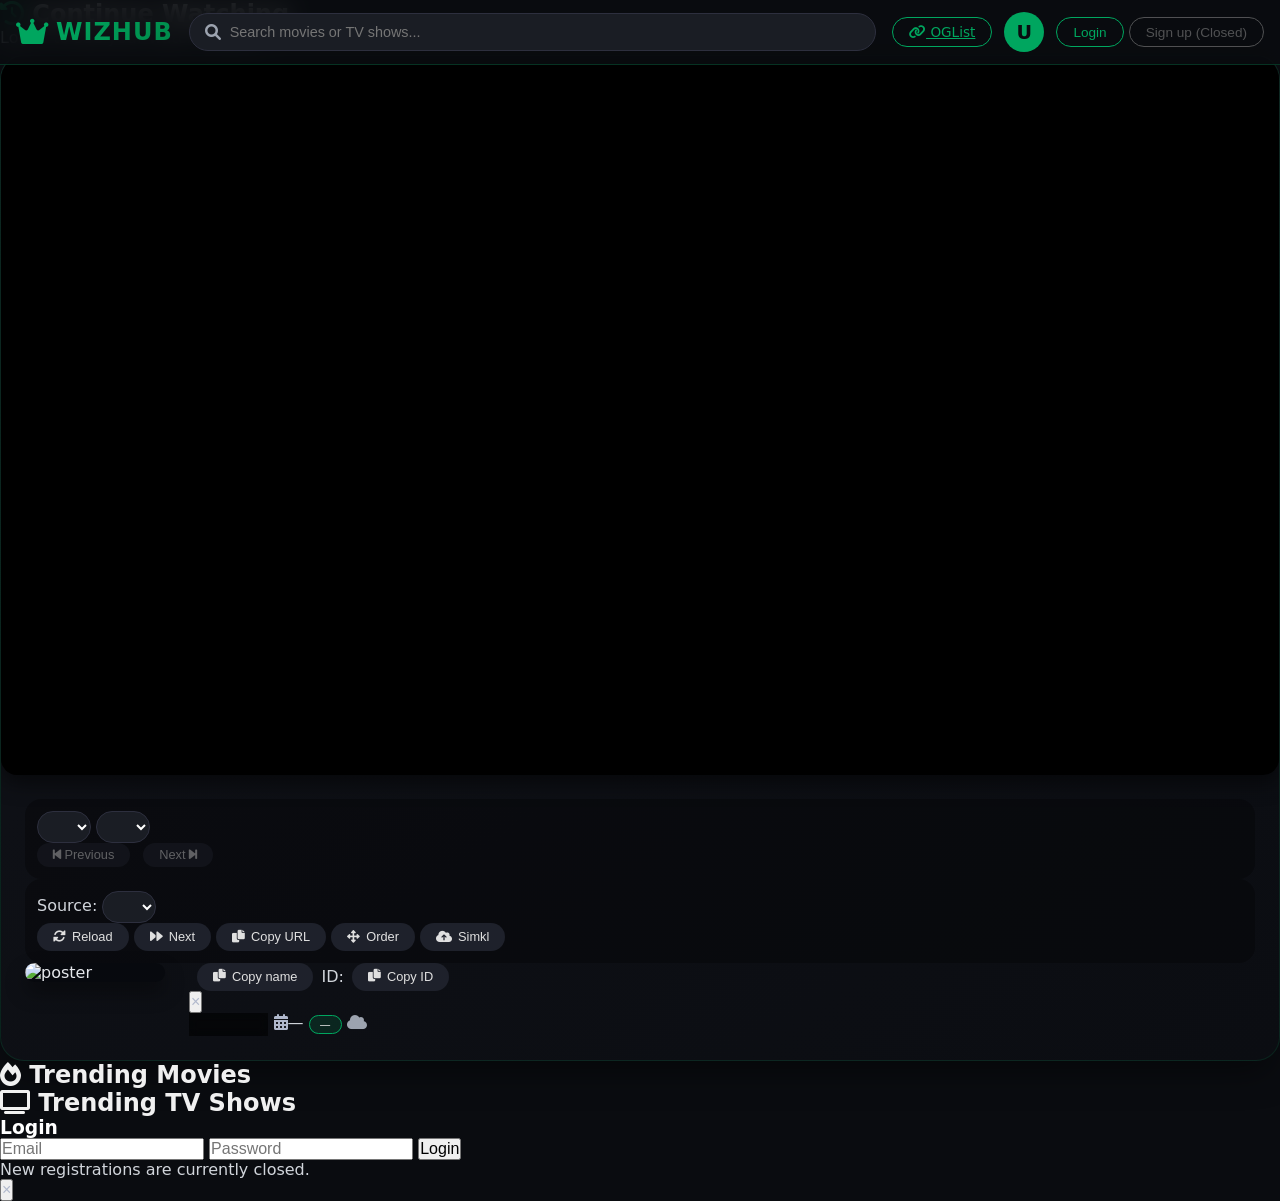
==== commit bfc2a1b0: "Update index.html" ====
--- a/index.html
+++ b/index.html
@@ -869,7 +869,7 @@
                         : `https://cinextream.net/api/embed/tv/${id}/${s}/${e}` },
                 { name: 'ModiPlay', url: (t, id, s, e) => t === 'movie'
                         ? `https://rozgarlelo.modiplay.xyz/embed/tmdb/movie?id=${id}`
-                        : `https://rozgarlelo.modiplay.xyz/embed/tmdb/tv?id=${id}` },
+                        : `https://rozgarlelo.modiplay.xyz/embed/tmdb/tv?id=${id}&s=${s}&e=${e}` },
                 { name: 'VidBolt', url: (t, id, s, e) => t === 'movie'
                         ? `https://vidbolt.xyz/movie/${id}`
                         : `https://vidbolt.xyz/tv/${id}/${s}/${e}` },
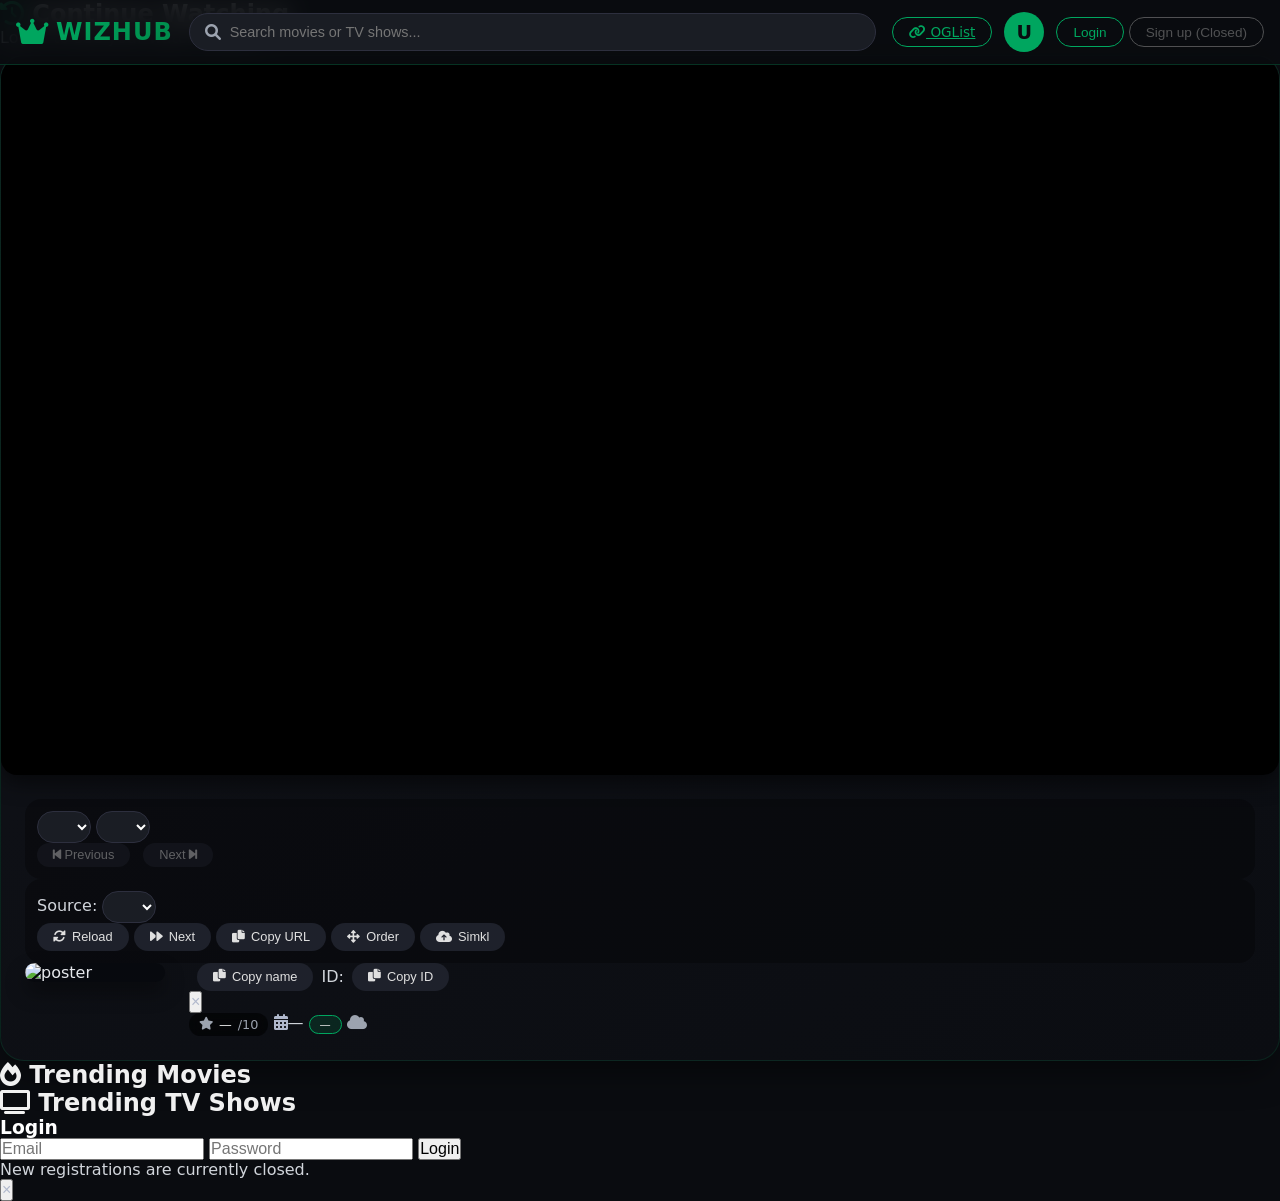
==== commit f14dbe3b: "Update index.html" ====
--- a/index.html
+++ b/index.html
@@ -953,6 +953,13 @@
             let lastVidFastSave = 0;
             let lastPositionForJump = 0;
             let lastSaveTimestamp = 0;
+            // Runtime-only guards prevent an in-flight save or stale player message
+            // from recreating an item while it is being deleted. Nothing is persisted.
+            const deletingWatchKeys = new Set();
+            const deletedWatchKeys = new Set();
+            const pendingWatchWrites = new Map();
+            const watchDeletionPromises = new Map();
+            let continueRenderToken = 0;
 
             // ─── DOM REFS ──────────────────────────────────────────────
             const $ = id => document.getElementById(id);
@@ -1511,25 +1518,57 @@
             }
 
             async function removeContinueItem(item) {
-                const key = getLocalKey();
-                try {
-                    const saved = JSON.parse(localStorage.getItem(key) || '{}');
-                    delete saved[getWatchItemKey(item)];
-                    localStorage.setItem(key, JSON.stringify(saved));
-                } catch (err) {
-                    console.warn('Could not remove local watch history:', err);
-                }
-                if (currentUser) {
-                    const { error } = await sb.from('watch_history').delete()
-                        .eq('user_id', currentUser.id)
-                        .eq('media_type', item.media_type)
-                        .eq('tmdb_id', item.tmdb_id);
-                    if (error) console.warn('Could not remove cloud watch history:', error);
-                }
-                renderContinueWatching();
+                const itemKey = getWatchItemKey(item);
+                const localKey = getLocalKey();
+                if (deletingWatchKeys.has(itemKey)) return;
+                deletingWatchKeys.add(itemKey);
+
+                // Stop this title immediately so periodic/player events cannot save it again.
+                if (currentMedia && currentMedia.type === item.media_type &&
+                    Number(currentMedia.id) === Number(item.tmdb_id)) {
+                    currentMedia = null;
+                    currentProgressSeconds = 0;
+                    currentDurationSeconds = 0;
+                    currentMediaEnded = false;
+                    embedIframe.src = 'about:blank';
+                    playerPanel.classList.add('hidden');
+                }
+
+                const deletion = (async () => {
+                    try {
+                        // Finish any save that began before the delete click, then delete last.
+                        const pendingWrite = pendingWatchWrites.get(itemKey);
+                        if (pendingWrite) await pendingWrite;
+
+                        if (currentUser) {
+                            const { error } = await sb.from('watch_history').delete()
+                                .eq('user_id', currentUser.id)
+                                .eq('media_type', item.media_type)
+                                .eq('tmdb_id', item.tmdb_id);
+                            if (error) throw error;
+                        }
+
+                        // Remove the local copy only after the cloud deletion succeeds.
+                        const saved = JSON.parse(localStorage.getItem(localKey) || '{}');
+                        delete saved[itemKey];
+                        localStorage.setItem(localKey, JSON.stringify(saved));
+                        deletedWatchKeys.add(itemKey);
+                        showToast('Removed from Continue Watching');
+                    } catch (err) {
+                        console.error('Could not permanently remove watch history:', err);
+                        showToast('Could not delete watch history. Please try again.');
+                    } finally {
+                        deletingWatchKeys.delete(itemKey);
+                        watchDeletionPromises.delete(itemKey);
+                        await renderContinueWatching();
+                    }
+                })();
+                watchDeletionPromises.set(itemKey, deletion);
+                await deletion;
             }
 
             async function renderContinueWatching() {
+                const renderToken = ++continueRenderToken;
                 let cloudItems = [];
                 let localItems = [];
                 if (currentUser) {
@@ -1550,9 +1589,11 @@
                     localItems = [];
                 }
 
+                if (renderToken !== continueRenderToken) return;
                 const merged = new Map();
                 [...cloudItems, ...localItems].forEach(item => {
                     const key = getWatchItemKey(item);
+                    if (deletingWatchKeys.has(key) || deletedWatchKeys.has(key)) return;
                     const previous = merged.get(key);
                     const itemTime = new Date(item.last_watched || 0).getTime();
                     const previousTime = previous ? new Date(previous.last_watched || 0).getTime() : -1;
@@ -1619,15 +1660,20 @@
 
             async function saveProgress() {
                 if (!currentMedia) return;
-                const season = currentMedia.type === 'tv' ? currentSeason : 0;
-                const episode = currentMedia.type === 'tv' ? currentEpisode : 0;
+                // Snapshot the active title so a later player change cannot redirect this save.
+                const media = { ...currentMedia };
+                const itemKey = `${media.type}_${media.id}`;
+                if (deletingWatchKeys.has(itemKey) || deletedWatchKeys.has(itemKey)) return;
+
+                const season = media.type === 'tv' ? currentSeason : 0;
+                const episode = media.type === 'tv' ? currentEpisode : 0;
                 const record = {
-                    media_type: currentMedia.type,
-                    tmdb_id: currentMedia.id,
-                    title: currentMedia.title,
-                    poster_path: currentMedia.posterPath,
-                    media_year: currentMedia.year,
-                    rating: currentMedia.rating,
+                    media_type: media.type,
+                    tmdb_id: media.id,
+                    title: media.title,
+                    poster_path: media.posterPath,
+                    media_year: media.year,
+                    rating: media.rating,
                     progress_minutes: Math.floor(currentProgressSeconds / 60),
                     progress_seconds: currentProgressSeconds,
                     duration_seconds: currentDurationSeconds || null,
@@ -1637,24 +1683,37 @@
                     last_watched: Date.now(),
                     updated_at: new Date().toISOString()
                 };
-                const key = getLocalKey();
+                const localKey = getLocalKey();
                 try {
-                    const all = localStorage.getItem(key);
+                    const all = localStorage.getItem(localKey);
                     const data = all ? JSON.parse(all) : {};
-                    data[`${record.media_type}_${record.tmdb_id}`] = record;
-                    localStorage.setItem(key, JSON.stringify(data));
+                    if (!deletingWatchKeys.has(itemKey) && !deletedWatchKeys.has(itemKey)) {
+                        data[itemKey] = record;
+                        localStorage.setItem(localKey, JSON.stringify(data));
+                    }
                 } catch (storageError) {
                     console.error('Could not save watch progress locally:', storageError);
                 }
-                if (currentUser) {
-                    try {
-                        const dbRecord = { ...record, user_id: currentUser.id, last_watched: new Date().toISOString() };
-                        const { error } = await sb.from('watch_history').upsert(dbRecord, {
-                            onConflict: 'user_id, media_type, tmdb_id'
-                        });
-                        if (error) throw error;
-                    } catch (err) {
-                        console.warn('Watch progress saved locally; cloud sync failed:', err);
+
+                if (currentUser && !deletingWatchKeys.has(itemKey) && !deletedWatchKeys.has(itemKey)) {
+                    const userId = currentUser.id;
+                    const previousWrite = pendingWatchWrites.get(itemKey) || Promise.resolve();
+                    const writePromise = previousWrite.catch(() => {}).then(async () => {
+                        try {
+                            if (deletingWatchKeys.has(itemKey) || deletedWatchKeys.has(itemKey)) return;
+                            const dbRecord = { ...record, user_id: userId, last_watched: new Date().toISOString() };
+                            const { error } = await sb.from('watch_history').upsert(dbRecord, {
+                                onConflict: 'user_id, media_type, tmdb_id'
+                            });
+                            if (error) throw error;
+                        } catch (err) {
+                            console.warn('Watch progress saved locally; cloud sync failed:', err);
+                        }
+                    });
+                    pendingWatchWrites.set(itemKey, writePromise);
+                    try { await writePromise; }
+                    finally {
+                        if (pendingWatchWrites.get(itemKey) === writePromise) pendingWatchWrites.delete(itemKey);
                     }
                 }
                 renderContinueWatching();
@@ -1844,6 +1903,11 @@
 
             async function showDetails(item, type, savedProgress = null, savedSeason = null, savedEpisode = null, savedSeconds =
                 null, savedDuration = null) {
+                const itemKey = `${type}_${item.id}`;
+                const pendingDeletion = watchDeletionPromises.get(itemKey);
+                if (pendingDeletion) await pendingDeletion;
+                // Explicitly opening a title starts a new watch-history lifecycle after deletion.
+                deletedWatchKeys.delete(itemKey);
                 playerPanel.classList.remove('hidden');
                 const title = item.title || item.name || 'Untitled';
                 const poster = item.poster_path ? IMG_BASE + item.poster_path : 'https://placehold.co/300x450';
@@ -2127,7 +2191,9 @@
                         const watched = Number(progress.watched) || 0;
                         const season = Number(entry.last_season_watched) || 0;
                         const episode = Number(entry.last_episode_watched) || 0;
-                        existing[`${entry.type}_${entry.id}`] = {
+                        const entryKey = `${entry.type}_${entry.id}`;
+                        if (deletingWatchKeys.has(entryKey) || deletedWatchKeys.has(entryKey)) return;
+                        existing[entryKey] = {
                             media_type: entry.type,
                             tmdb_id: Number(entry.id),
                             title: entry.title || 'Untitled',
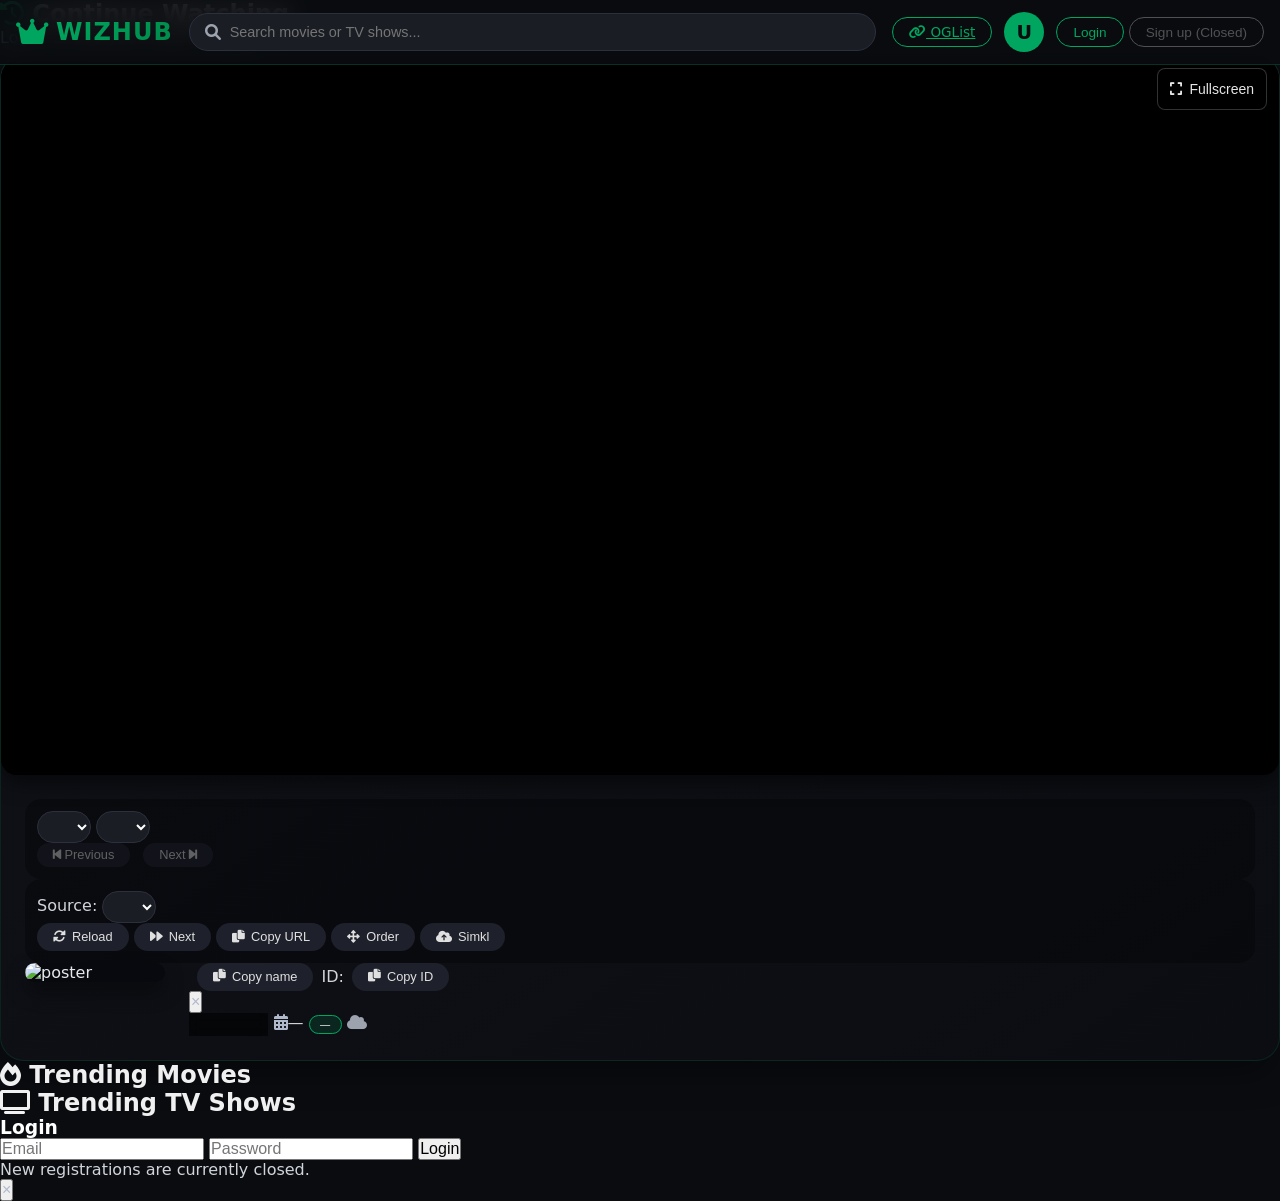
==== commit 12167f83: "Update index.html" ====
--- a/index.html
+++ b/index.html
@@ -246,17 +246,83 @@
             color: white;
         }
         .embed-container {
+            position: relative;
             background: #000;
             border-radius: 1rem;
             overflow: hidden;
             aspect-ratio: 16/9;
             box-shadow: 0 8px 20px rgba(0, 0, 0, 0.5);
-        }
-        iframe {
+            isolation: isolate;
+        }
+        .embed-container > iframe {
+            display: block;
             width: 100%;
             height: 100%;
-            border: none;
-        }
+            border: 0;
+            background: #000;
+        }
+        .player-fullscreen-btn {
+            position: absolute;
+            top: 12px;
+            right: 12px;
+            z-index: 50;
+            display: inline-flex;
+            align-items: center;
+            justify-content: center;
+            gap: 7px;
+            min-width: 42px;
+            min-height: 42px;
+            padding: 9px 12px;
+            border: 1px solid rgba(255,255,255,.22);
+            border-radius: 8px;
+            color: #fff;
+            background: rgba(0,0,0,.78);
+            font-size: 14px;
+            cursor: pointer;
+            opacity: .9;
+            transition: opacity .15s, background .15s;
+        }
+        .player-fullscreen-btn:hover { opacity: 1; background: rgba(0,0,0,.95); }
+        .embed-container:fullscreen,
+        .embed-container:-webkit-full-screen {
+            width: 100vw;
+            height: 100vh;
+            height: 100dvh;
+            max-width: none;
+            max-height: none;
+            aspect-ratio: auto;
+            border-radius: 0;
+            box-shadow: none;
+            overflow: hidden;
+        }
+        .embed-container:fullscreen > iframe,
+        .embed-container:-webkit-full-screen > iframe {
+            width: 100%;
+            height: 100%;
+        }
+        .player-modern.is-fallback-fullscreen {
+            position: fixed !important;
+            inset: 0 !important;
+            z-index: 99999 !important;
+            width: 100vw !important;
+            height: 100vh !important;
+            height: 100dvh !important;
+            max-width: none !important;
+            margin: 0 !important;
+            padding: 0 !important;
+            border: 0 !important;
+            border-radius: 0 !important;
+            overflow: visible !important;
+            background: #000 !important;
+        }
+        .player-modern.is-fallback-fullscreen .embed-container {
+            width: 100%;
+            height: 100%;
+            aspect-ratio: auto;
+            border-radius: 0;
+            box-shadow: none;
+        }
+        .player-modern.is-fallback-fullscreen .info-section { display: none !important; }
         ::-webkit-scrollbar {
             width: 6px;
             height: 6px;
@@ -671,7 +737,10 @@
         </section>
 
         <div id="playerPanel" class="hidden mb-12 player-modern">
-            <div class="embed-container"><iframe id="embedIframe" title="Video player" referrerpolicy="origin" allowfullscreen allow="autoplay; encrypted-media; picture-in-picture; fullscreen"></iframe></div>
+            <div class="embed-container" id="embedContainer">
+                <iframe id="embedIframe" title="Video player" referrerpolicy="origin" allow="autoplay *; encrypted-media *; picture-in-picture *; fullscreen *" allowfullscreen="true" webkitallowfullscreen mozallowfullscreen></iframe>
+                <button id="playerFullscreenBtn" class="player-fullscreen-btn" type="button" aria-label="Enter fullscreen" title="Fullscreen"><i class="fas fa-expand"></i><span>Fullscreen</span></button>
+            </div>
             <div class="info-section">
                 <div id="tvControls" class="hidden mb-4">
                     <div class="control-group flex flex-wrap items-center justify-between gap-3">
@@ -967,7 +1036,9 @@
             const trendingMoviesGrid = $('trendingMoviesGrid');
             const trendingTvGrid = $('trendingTvGrid');
             const playerPanel = $('playerPanel');
+            const embedContainer = $('embedContainer');
             const embedIframe = $('embedIframe');
+            const playerFullscreenBtn = $('playerFullscreenBtn');
             const sourceSelect = $('sourceSelect');
             const tvControls = $('tvControls');
             const seasonSelect = $('seasonSelect');
@@ -1872,6 +1943,11 @@
                 currentMediaEnded = false;
 
                 if (url) {
+                    // Explicitly grant the embedded player fullscreen and media permissions.
+                    embedIframe.setAttribute('allowfullscreen', 'true');
+                    embedIframe.setAttribute('webkitallowfullscreen', '');
+                    embedIframe.setAttribute('mozallowfullscreen', '');
+                    embedIframe.setAttribute('allow', 'autoplay *; encrypted-media *; picture-in-picture *; fullscreen *');
                     embedIframe.src = 'about:blank';
                     await new Promise(r => requestAnimationFrame(r));
                     embedIframe.src = url;
@@ -2355,9 +2431,68 @@
 
             brandLogo.addEventListener('click', () => window.location.reload());
 
+            function isPlayerFullscreen() {
+                return document.fullscreenElement === embedContainer ||
+                    document.fullscreenElement === embedIframe ||
+                    document.webkitFullscreenElement === embedContainer ||
+                    document.webkitFullscreenElement === embedIframe ||
+                    playerPanel.classList.contains('is-fallback-fullscreen');
+            }
+
+            function updateFullscreenButton() {
+                const active = isPlayerFullscreen();
+                playerFullscreenBtn.innerHTML = active
+                    ? '<i class="fas fa-compress"></i><span>Exit fullscreen</span>'
+                    : '<i class="fas fa-expand"></i><span>Fullscreen</span>';
+                playerFullscreenBtn.setAttribute('aria-label', active ? 'Exit fullscreen' : 'Enter fullscreen');
+                playerFullscreenBtn.title = active ? 'Exit fullscreen' : 'Fullscreen';
+            }
+
+            async function togglePlayerFullscreen() {
+                try {
+                    if (isPlayerFullscreen()) {
+                        if (playerPanel.classList.contains('is-fallback-fullscreen')) {
+                            playerPanel.classList.remove('is-fallback-fullscreen');
+                        } else if (document.exitFullscreen) {
+                            await document.exitFullscreen();
+                        } else if (document.webkitExitFullscreen) {
+                            document.webkitExitFullscreen();
+                        }
+                    } else if (embedContainer.requestFullscreen) {
+                        await embedContainer.requestFullscreen();
+                    } else if (embedContainer.webkitRequestFullscreen) {
+                        embedContainer.webkitRequestFullscreen();
+                    } else {
+                        playerPanel.classList.add('is-fallback-fullscreen');
+                    }
+                } catch (error) {
+                    // Some browsers or embedded contexts deny the Fullscreen API.
+                    // Keep a site-level full-window fallback so the video remains usable.
+                    playerPanel.classList.add('is-fallback-fullscreen');
+                }
+                updateFullscreenButton();
+            }
+
+            playerFullscreenBtn.addEventListener('click', togglePlayerFullscreen);
+            document.addEventListener('fullscreenchange', updateFullscreenButton);
+            document.addEventListener('webkitfullscreenchange', updateFullscreenButton);
+            document.addEventListener('keydown', event => {
+                if (event.key === 'Escape' && playerPanel.classList.contains('is-fallback-fullscreen')) {
+                    playerPanel.classList.remove('is-fallback-fullscreen');
+                    updateFullscreenButton();
+                }
+            });
+
             closePlayerBtn.addEventListener('click', async () => {
                 await saveProgress();
+                if (playerPanel.classList.contains('is-fallback-fullscreen')) {
+                    playerPanel.classList.remove('is-fallback-fullscreen');
+                }
+                if ((document.fullscreenElement === embedContainer || document.fullscreenElement === embedIframe) && document.exitFullscreen) {
+                    await document.exitFullscreen().catch(() => {});
+                }
                 playerPanel.classList.add('hidden');
+                updateFullscreenButton();
             });
 
             reloadEmbedBtn.addEventListener('click', updateEmbedStream);
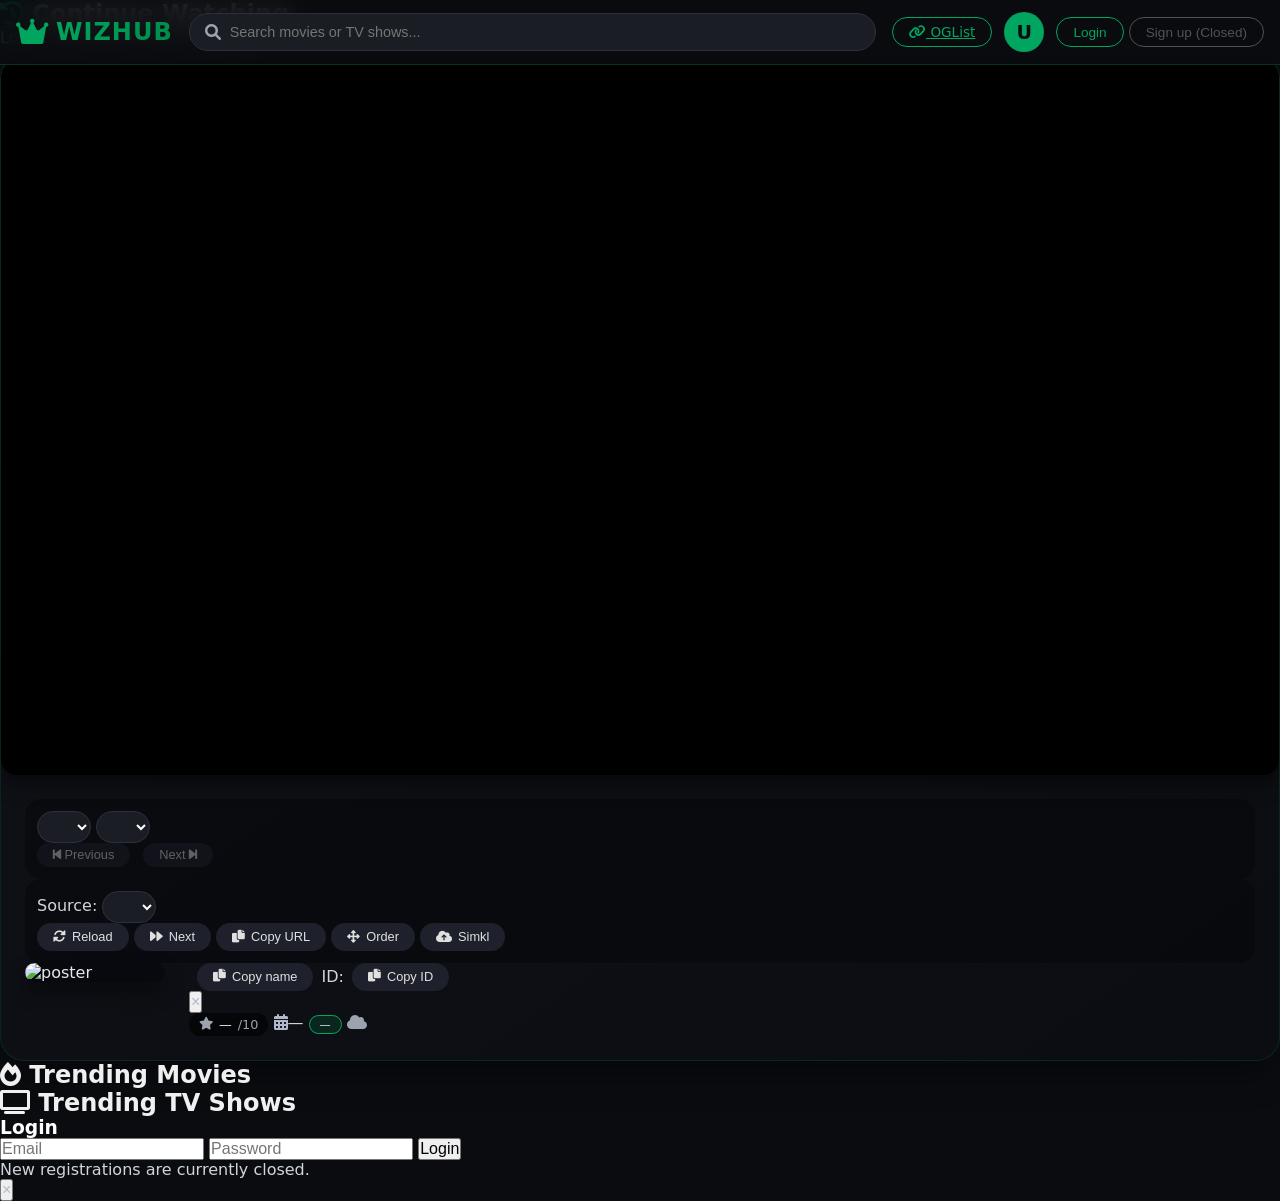
==== commit f619390d: "Update index.html" ====
--- a/index.html
+++ b/index.html
@@ -279,8 +279,17 @@
             background: rgba(0,0,0,.78);
             font-size: 14px;
             cursor: pointer;
-            opacity: .9;
-            transition: opacity .15s, background .15s;
+            opacity: 0;
+            visibility: hidden;
+            pointer-events: none;
+            transform: translateY(-4px);
+            transition: opacity .2s ease, transform .2s ease, visibility .2s;
+        }
+        .embed-container.controls-visible .player-fullscreen-btn {
+            opacity: .95;
+            visibility: visible;
+            pointer-events: auto;
+            transform: translateY(0);
         }
         .player-fullscreen-btn:hover { opacity: 1; background: rgba(0,0,0,.95); }
         .embed-container:fullscreen,
@@ -2439,6 +2448,24 @@
                     playerPanel.classList.contains('is-fallback-fullscreen');
             }
 
+            let fullscreenControlTimer = null;
+            const FULLSCREEN_CONTROL_HIDE_DELAY = 2000;
+
+            function hideFullscreenControl() {
+                embedContainer.classList.remove('controls-visible');
+            }
+
+            function scheduleFullscreenControlHide() {
+                clearTimeout(fullscreenControlTimer);
+                fullscreenControlTimer = setTimeout(hideFullscreenControl, FULLSCREEN_CONTROL_HIDE_DELAY);
+            }
+
+            function showFullscreenControl() {
+                clearTimeout(fullscreenControlTimer);
+                embedContainer.classList.add('controls-visible');
+                scheduleFullscreenControlHide();
+            }
+
             function updateFullscreenButton() {
                 const active = isPlayerFullscreen();
                 playerFullscreenBtn.innerHTML = active
@@ -2446,7 +2473,21 @@
                     : '<i class="fas fa-expand"></i><span>Fullscreen</span>';
                 playerFullscreenBtn.setAttribute('aria-label', active ? 'Exit fullscreen' : 'Enter fullscreen');
                 playerFullscreenBtn.title = active ? 'Exit fullscreen' : 'Fullscreen';
-            }
+                showFullscreenControl();
+            }
+
+            // Show the site fullscreen control only while the player is being
+            // interacted with, then fade it away after two seconds of inactivity.
+            embedContainer.addEventListener('pointermove', showFullscreenControl, { passive: true });
+            embedContainer.addEventListener('pointerdown', showFullscreenControl, { passive: true });
+            embedContainer.addEventListener('touchstart', showFullscreenControl, { passive: true });
+            embedContainer.addEventListener('pointerleave', scheduleFullscreenControlHide, { passive: true });
+            embedIframe.addEventListener('focus', showFullscreenControl);
+            embedIframe.addEventListener('load', scheduleFullscreenControlHide);
+            window.addEventListener('focus', () => {
+                if (playerPanel && !playerPanel.classList.contains('hidden')) showFullscreenControl();
+            });
+            scheduleFullscreenControlHide();
 
             async function togglePlayerFullscreen() {
                 try {
@@ -2473,7 +2514,10 @@
                 updateFullscreenButton();
             }
 
-            playerFullscreenBtn.addEventListener('click', togglePlayerFullscreen);
+            playerFullscreenBtn.addEventListener('click', async () => {
+                await togglePlayerFullscreen();
+                scheduleFullscreenControlHide();
+            });
             document.addEventListener('fullscreenchange', updateFullscreenButton);
             document.addEventListener('webkitfullscreenchange', updateFullscreenButton);
             document.addEventListener('keydown', event => {
@@ -2492,6 +2536,8 @@
                     await document.exitFullscreen().catch(() => {});
                 }
                 playerPanel.classList.add('hidden');
+                clearTimeout(fullscreenControlTimer);
+                hideFullscreenControl();
                 updateFullscreenButton();
             });
 
